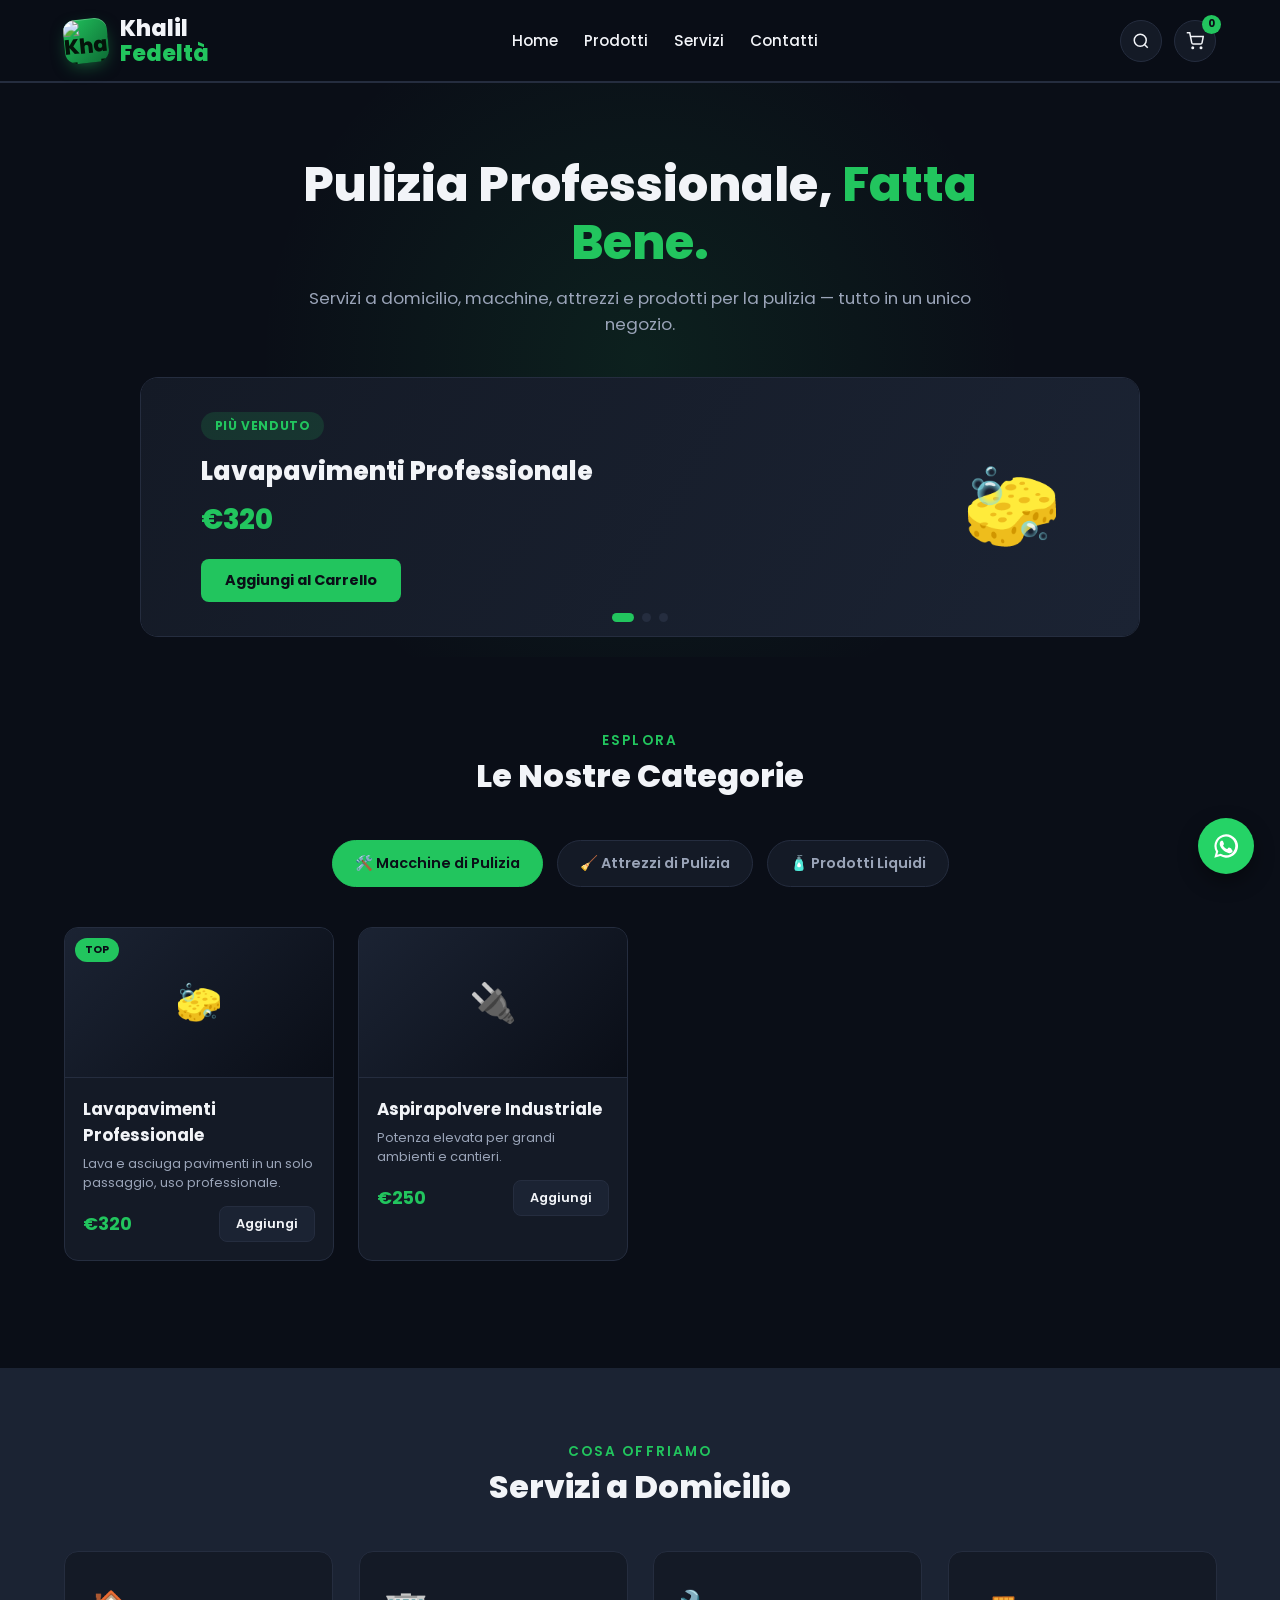
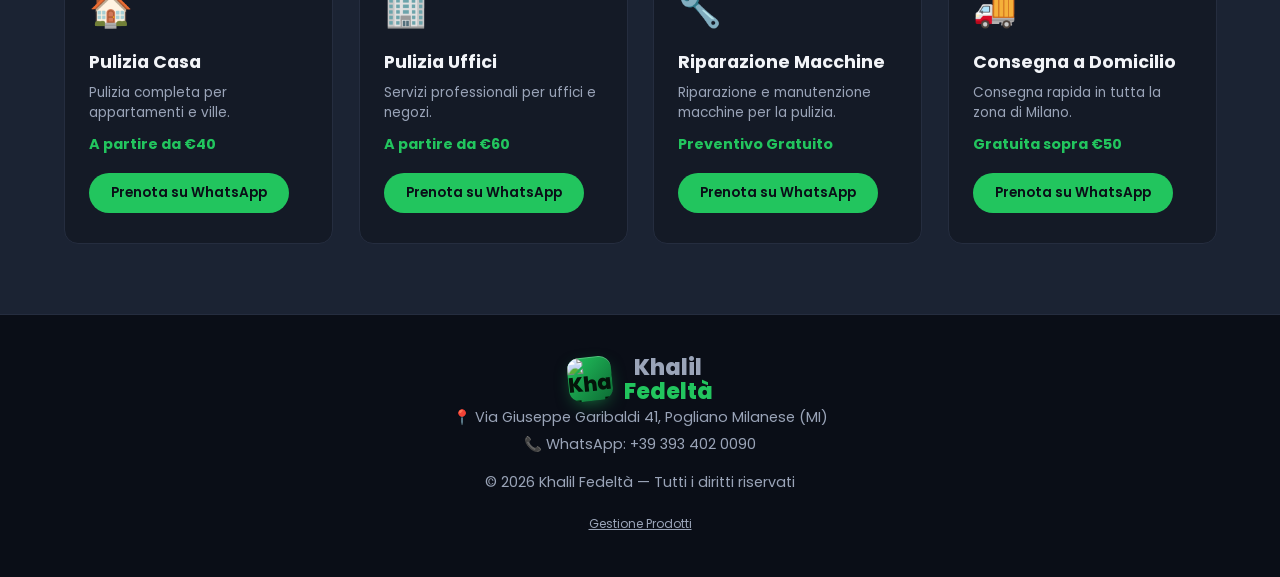
==== index.html @ 5576e6a7 "Update index.html" ====
<!DOCTYPE html>
<html lang="it">
<head>
<meta charset="UTF-8">
<title>Khalil Fedeltà — Pulizia, Macchine e Prodotti Professionali</title>
<meta name="viewport" content="width=device-width, initial-scale=1.0">
<link rel="preconnect" href="https://fonts.googleapis.com">
<link href="https://fonts.googleapis.com/css2?family=Poppins:wght@400;500;600;700;800&display=swap" rel="stylesheet">
<link rel="stylesheet" href="/style.css">
</head>
<body>

<header>
  <div class="logo">
    <img src="/logo.svg" class="logo-badge" alt="Khalil Fedeltà">
    <div>Khalil<span class="fedelta">Fedeltà</span></div>
  </div>
  <nav id="mainNav">
    <ul>
      <li><a href="#home">Home</a></li>
      <li><a href="#categorie">Prodotti</a></li>
      <li><a href="#servizi">Servizi</a></li>
      <li><a href="#contatti">Contatti</a></li>
    </ul>
  </nav>
  <div class="header-icons">
    <div class="icon-btn" id="searchToggle" data-tip="Cerca un prodotto">
      <svg width="18" height="18" viewBox="0 0 24 24" fill="none" stroke="currentColor" stroke-width="2"><circle cx="11" cy="11" r="8"/><line x1="21" y1="21" x2="16.65" y2="16.65"/></svg>
    </div>
    <div class="icon-btn" id="cartBtn" data-tip="Il tuo carrello">
      <svg width="18" height="18" viewBox="0 0 24 24" fill="none" stroke="currentColor" stroke-width="2"><circle cx="9" cy="21" r="1"/><circle cx="20" cy="21" r="1"/><path d="M1 1h4l2.7 13.4a2 2 0 0 0 2 1.6h9.7a2 2 0 0 0 2-1.6L23 6H6"/></svg>
      <span class="badge" id="cartCount">0</span>
    </div>
    <button class="hamburger" id="hamburgerBtn" aria-label="Menu">
      <span></span><span></span><span></span>
    </button>
  </div>
</header>

<div class="mobile-nav" id="mobileNav">
  <a href="#home">Home</a>
  <a href="#categorie">Prodotti</a>
  <a href="#servizi">Servizi</a>
  <a href="#contatti">Contatti</a>
</div>

<!-- Search overlay bar -->
<div class="search-panel" id="searchPanel">
  <div class="search-box">
    <svg width="18" height="18" viewBox="0 0 24 24" fill="none" stroke="currentColor" stroke-width="2"><circle cx="11" cy="11" r="8"/><line x1="21" y1="21" x2="16.65" y2="16.65"/></svg>
    <input id="searchInput" type="text" placeholder="Cerca un prodotto (es. detersivo, scopa, aspirapolvere...)">
    <button id="searchClose">&times;</button>
  </div>
  <div class="search-results" id="searchResults"></div>
</div>

<section class="hero" id="home">
  <div class="hero-inner">
    <h1>Pulizia Professionale, <span class="accent">Fatta Bene.</span></h1>
    <p class="sub">Servizi a domicilio, macchine, attrezzi e prodotti per la pulizia — tutto in un unico negozio.</p>
  </div>

  <div class="carousel" id="carousel">
    <div class="carousel-track" id="carouselTrack"></div>
    <div class="carousel-dots" id="carouselDots"></div>
  </div>
</section>

<section class="section" id="categorie">
  <div class="section-title">
    <span>Esplora</span>
    <h2>Le Nostre Categorie</h2>
  </div>

  <div class="tabs" id="tabs">
    <button class="tab-btn active" data-cat="macchine">🛠️ Macchine di Pulizia</button>
    <button class="tab-btn" data-cat="attrezzi">🧹 Attrezzi di Pulizia</button>
    <button class="tab-btn" data-cat="liquidi">🧴 Prodotti Liquidi</button>
  </div>

  <div class="prod-grid" id="productGrid"></div>
  <div class="pagination" id="pagination"></div>
</section>

<section class="section" id="servizi" style="background:var(--surface2);">
  <div class="section-title">
    <span>Cosa Offriamo</span>
    <h2>Servizi a Domicilio</h2>
  </div>
  <div class="serv-grid" id="servGrid"></div>
</section>

<footer id="contatti">
  <div class="logo" style="justify-content:center;">
    <img src="/logo.svg" class="logo-badge" alt="Khalil Fedeltà">
    <div>Khalil<span class="fedelta">Fedeltà</span></div>
  </div>
  <p>📍 Via Giuseppe Garibaldi 41, Pogliano Milanese (MI)</p>
  <p>📞 WhatsApp: +39 393 402 0090</p>
  <p style="margin-top:10px;">© 2026 Khalil Fedeltà — Tutti i diritti riservati</p>
  <p style="margin-top:14px;"><a href="/admin.html" style="color:var(--muted);font-size:.75rem;text-decoration:underline;">Gestione Prodotti</a></p>
</footer>

<a class="whatsapp-fab" id="whatsappFab" href="#" title="WhatsApp" target="_blank" rel="noopener">
  <svg width="28" height="28" viewBox="0 0 24 24" fill="#fff"><path d="M12 2a10 10 0 0 0-8.6 15L2 22l5.2-1.4A10 10 0 1 0 12 2zm0 18a8 8 0 0 1-4.1-1.1l-.3-.2-3 .8.8-2.9-.2-.3A8 8 0 1 1 12 20zm4.4-5.9c-.2-.1-1.4-.7-1.7-.8-.2-.1-.4-.1-.6.1s-.6.8-.8 1c-.1.2-.3.2-.5.1-1.4-.7-2.3-1.3-3.2-2.8-.2-.4.2-.4.6-1.2.1-.2 0-.4 0-.5s-.6-1.5-.8-2c-.2-.5-.4-.5-.6-.5h-.5c-.2 0-.5.1-.7.3-.2.3-1 1-1 2.4s1 2.8 1.1 3c.1.2 2 3 4.8 4.2.7.3 1.2.5 1.6.6.7.2 1.3.2 1.8.1.5-.1 1.4-.6 1.6-1.1.2-.5.2-1 .1-1.1-.1-.1-.2-.2-.4-.3z"/></svg>
</a>

<div class="overlay" id="overlay"></div>
<div class="cart-panel" id="cartPanel">
  <div class="cart-head">
    <h3>Il Tuo Ordine</h3>
    <button id="closeCart">&times;</button>
  </div>
  <div class="cart-items" id="cartItems"></div>
  <div class="cart-foot">
    <div class="cart-row"><span>Subtotale</span><span id="cartSubtotal">€0</span></div>
    <div class="cart-total"><span>Totale</span><span id="cartTotal">€0</span></div>
    <button class="checkout-btn ripple-btn" id="checkoutBtn">Conferma Ordine su WhatsApp</button>
  </div>
</div>

<div class="overlay" id="detailOverlay"></div>
<div class="detail-modal" id="detailModal">
  <button class="detail-close" id="detailClose">&times;</button>
  <div class="detail-img-wrap">
    <div class="detail-img" id="detailImg"></div>
    <button class="detail-arrow prev" id="detailPrev">‹</button>
    <button class="detail-arrow next" id="detailNext">›</button>
    <div class="detail-dots" id="detailDots"></div>
  </div>
  <div class="detail-body">
    <span class="mini-badge" id="detailBadge" style="display:none;"></span>
    <h3 id="detailName"></h3>
    <p class="detail-desc" id="detailDesc"></p>
    <div class="detail-price-row">
      <span class="detail-price" id="detailPrice"></span>
      <button class="add-btn ripple-btn" id="detailAddBtn">Aggiungi</button>
    </div>
  </div>
</div>

<script src="https://www.gstatic.com/firebasejs/11.6.0/firebase-app-compat.js"></script>
<script src="https://www.gstatic.com/firebasejs/11.6.0/firebase-firestore-compat.js"></script>
<script src="/firebase-config.js"></script>
<script src="/script.js"></script>
</body>
</html>
---- style.css ----
:root{
  --bg:#0a0e17;
  --surface:#141a26;
  --surface2:#1b2333;
  --line:#252d3f;
  --text:#f2f4f8;
  --muted:#9aa4b8;
  --green:#22c55e;
  --green-dark:#16a34a;
  --gold:#facc15;
}
*{margin:0;padding:0;box-sizing:border-box;}
body{
  background:var(--bg);
  color:var(--text);
  font-family:'Poppins',sans-serif;
}
a{color:inherit;text-decoration:none;}
ul{list-style:none;}
button{font-family:inherit;}

/* ---------- Header ---------- */
header{
  position:sticky;top:0;z-index:60;
  background:rgba(10,14,23,.92);
  backdrop-filter:blur(8px);
  border-bottom:1px solid var(--line);
  padding:16px 5%;
  display:flex;align-items:center;justify-content:space-between;gap:18px;
  flex-wrap:wrap;
}
.logo{display:flex;align-items:center;gap:12px;font-weight:800;font-size:1.4rem;line-height:1.1;}
.logo-badge{
  width:44px;height:44px;border-radius:12px;
  background:linear-gradient(135deg, var(--green) 0%, #0d6b34 100%);
  display:flex;align-items:center;justify-content:center;
  font-family:'Poppins',sans-serif;font-weight:800;font-size:1.3rem;color:#04140a;
  box-shadow:0 6px 18px -6px rgba(34,197,94,.6), inset 0 1px 0 rgba(255,255,255,.25);
  letter-spacing:0;flex-shrink:0;
  transform:rotate(-6deg);
}
.logo .fedelta{color:var(--green);display:block;font-size:1.4rem;}

nav ul{display:flex;gap:26px;font-weight:500;font-size:.95rem;}
nav a{position:relative;padding:4px 0;transition:.2s;}
nav a:hover{color:var(--green);}
nav a::after{content:'';position:absolute;left:0;bottom:-2px;width:0;height:2px;background:var(--green);transition:.25s;}
nav a:hover::after{width:100%;}

.mobile-nav{
  position:fixed;left:0;right:0;z-index:59;
  display:flex;flex-direction:column;
  max-height:0;overflow:hidden;
  background:var(--surface);border-bottom:1px solid var(--line);
  box-shadow:0 12px 24px -8px rgba(0,0,0,.4);
  transition:max-height .3s ease;
}
.mobile-nav.open{max-height:300px;}
.mobile-nav a{
  padding:16px 6%;border-bottom:1px solid var(--line);
  font-weight:500;color:var(--text);
}
.mobile-nav a:hover{color:var(--green);background:var(--surface2);}

/* رسالة تأكيد "تمت الإضافة" تحت الشاشة */
.toast-msg{
  position:fixed;bottom:26px;left:50%;
  transform:translateX(-50%) translateY(20px);
  background:var(--surface2);color:var(--text);
  border:1px solid var(--green);
  padding:13px 22px;border-radius:10px;
  font-size:.9rem;font-weight:500;
  box-shadow:0 10px 25px -8px rgba(0,0,0,.5);
  opacity:0;pointer-events:none;
  transition:.3s;
  z-index:200;
  max-width:88vw;text-align:center;
}
.toast-msg.show{opacity:1;transform:translateX(-50%) translateY(0);}

/* منتج نفذ من المخزون */
.mini-badge.esaurito{background:#6b7280;color:#fff;}
.prod-img.out-of-stock::after{
  content:'Esaurito';
  position:absolute;inset:0;
  background:rgba(10,14,23,.72);
  display:flex;align-items:center;justify-content:center;
  color:#fff;font-weight:700;letter-spacing:.05em;text-transform:uppercase;font-size:.85rem;
}
.add-btn.disabled, .add-btn:disabled{
  opacity:.5;cursor:not-allowed;
}
.add-btn.disabled:hover, .add-btn:disabled:hover{background:var(--surface2);color:var(--text);}
.prod-img{cursor:pointer;}

/* ---------- نافذة تفاصيل المنتج ---------- */
.detail-modal{
  position:fixed;top:50%;left:50%;transform:translate(-50%,-50%) scale(.95);
  width:640px;max-width:92vw;max-height:88vh;overflow-y:auto;
  background:var(--surface);border:1px solid var(--line);border-radius:16px;
  z-index:150;opacity:0;pointer-events:none;transition:.25s;
  display:flex;flex-direction:column;
}
.detail-modal.open{opacity:1;pointer-events:auto;transform:translate(-50%,-50%) scale(1);}
#detailOverlay{z-index:149;}
.detail-close{
  position:absolute;top:14px;right:14px;z-index:5;
  width:36px;height:36px;border-radius:50%;
  background:rgba(10,14,23,.6);border:1px solid var(--line);color:#fff;
  font-size:1.3rem;cursor:pointer;
}
.detail-img-wrap{
  position:relative;height:280px;background:linear-gradient(135deg,var(--surface2),var(--bg));
  display:flex;align-items:center;justify-content:center;overflow:hidden;
  border-radius:16px 16px 0 0;flex-shrink:0;
}
.detail-img{width:100%;height:100%;display:flex;align-items:center;justify-content:center;font-size:5rem;}
.detail-img img{width:100%;height:100%;object-fit:cover;}
.detail-arrow{
  position:absolute;top:50%;transform:translateY(-50%);
  width:38px;height:38px;border-radius:50%;
  background:rgba(10,14,23,.6);border:1px solid var(--line);color:#fff;
  font-size:1.4rem;cursor:pointer;display:flex;align-items:center;justify-content:center;
}
.detail-arrow.prev{left:14px;} .detail-arrow.next{right:14px;}
.detail-dots{position:absolute;bottom:12px;left:0;right:0;display:flex;justify-content:center;gap:6px;}
.detail-dots .dot{width:7px;height:7px;border-radius:50%;background:rgba(255,255,255,.4);}
.detail-dots .dot.active{background:#fff;width:16px;border-radius:4px;}
.detail-body{padding:26px;}
.detail-body h3{font-size:1.4rem;margin:12px 0 10px;}
.detail-desc{color:var(--muted);font-size:.95rem;line-height:1.7;margin-bottom:20px;}
.detail-price-row{display:flex;align-items:center;justify-content:space-between;}
.detail-price{color:var(--green);font-weight:800;font-size:1.5rem;}

.header-icons{display:flex;align-items:center;gap:12px;}
.hamburger{display:none;}
.icon-btn{
  width:42px;height:42px;border-radius:50%;
  background:var(--surface);border:1px solid var(--line);
  display:flex;align-items:center;justify-content:center;
  cursor:pointer;position:relative;transition:.2s;
}
.icon-btn:hover{background:var(--green);border-color:var(--green);transform:translateY(-2px);box-shadow:0 6px 16px -6px rgba(34,197,94,.5);}
.icon-btn:hover svg{stroke:var(--bg);}
.icon-btn svg{stroke:var(--text);transition:.2s;}
.icon-btn:active{transform:translateY(0) scale(.92);}

/* تولتيب مخصص فوق الأيقونات */
.icon-btn::after{
  content:attr(data-tip);
  position:absolute;top:calc(100% + 10px);left:50%;
  transform:translateX(-50%) translateY(-6px);
  background:var(--surface2);color:var(--text);
  padding:6px 12px;border-radius:6px;font-size:.75rem;font-weight:500;
  white-space:nowrap;border:1px solid var(--line);
  opacity:0;pointer-events:none;transition:.2s;
  box-shadow:0 8px 18px -6px rgba(0,0,0,.5);
  z-index:70;
}
.icon-btn::before{
  content:'';position:absolute;top:calc(100% + 4px);left:50%;
  transform:translateX(-50%);
  border:6px solid transparent;border-bottom-color:var(--surface2);
  opacity:0;pointer-events:none;transition:.2s;
  z-index:70;
}
.icon-btn:hover::after{opacity:1;transform:translateX(-50%) translateY(0);}
.icon-btn:hover::before{opacity:1;}
.badge{
  position:absolute;top:-6px;right:-6px;
  background:var(--green);color:var(--bg);
  font-size:.65rem;font-weight:700;
  width:19px;height:19px;border-radius:50%;
  display:flex;align-items:center;justify-content:center;
}

/* ---------- Search overlay ---------- */
.search-panel{
  position:fixed;top:0;left:0;right:0;
  background:var(--bg);
  border-bottom:1px solid var(--line);
  z-index:80;
  transform:translateY(-100%);
  transition:.3s;
  padding:22px 5%;
  max-height:80vh;overflow-y:auto;
}
.search-panel.open{transform:translateY(0);}
.search-panel .search-box{
  display:flex;align-items:center;gap:10px;
  background:var(--surface);border:1px solid var(--line);border-radius:10px;
  padding:14px 18px;max-width:600px;margin:0 auto 20px;
}
.search-panel input{flex:1;background:none;border:none;outline:none;color:var(--text);font-size:1rem;}
.search-panel input::placeholder{color:var(--muted);}
.search-panel #searchClose{background:none;border:none;color:var(--muted);font-size:1.4rem;cursor:pointer;}
.search-results{max-width:900px;margin:0 auto;display:grid;grid-template-columns:repeat(auto-fill,minmax(220px,1fr));gap:16px;}

/* ---------- Hero + Carousel ---------- */
.hero{padding:60px 5% 20px;text-align:center;position:relative;overflow:hidden;}
.hero::before{
  content:'';
  position:absolute;top:-30%;left:50%;
  width:900px;height:900px;
  transform:translateX(-50%);
  background:radial-gradient(circle, rgba(34,197,94,.10) 0%, transparent 60%);
  animation:heroGlow 10s ease-in-out infinite;
  z-index:0;pointer-events:none;
}
@keyframes heroGlow{
  0%,100%{opacity:.6;transform:translateX(-50%) scale(1);}
  50%{opacity:1;transform:translateX(-50%) scale(1.08);}
}
.hero-inner, .hero .carousel{position:relative;z-index:1;}
.hero-inner{max-width:720px;margin:0 auto 40px;}
.hero h1{font-size:clamp(2rem,5vw,3rem);font-weight:800;line-height:1.2;margin:14px 0;}
.hero h1 .accent{color:var(--green);}
.hero p.sub{color:var(--muted);font-size:1.05rem;}

.carousel{
  position:relative;max-width:1000px;margin:0 auto;
  border-radius:18px;overflow:hidden;
  border:1px solid var(--line);
  height:260px;
}
.carousel-track{display:flex;height:100%;transition:transform 1s cubic-bezier(.4,0,.2,1);}
.slide{
  min-width:100%;height:100%;
  display:flex;align-items:center;justify-content:space-between;
  padding:0 6%;
  background:linear-gradient(120deg,var(--surface),var(--surface2));
}
.slide .info{text-align:left;}
.slide .badge-tag{
  display:inline-block;padding:5px 14px;border-radius:20px;font-size:.75rem;font-weight:700;
  margin-bottom:12px;text-transform:uppercase;letter-spacing:.05em;
}
.badge-tag.offerta{background:rgba(250,204,21,.15);color:var(--gold);}
.badge-tag.bestseller{background:rgba(34,197,94,.15);color:var(--green);}
.slide h3{font-size:1.6rem;font-weight:800;margin-bottom:8px;}
.slide .price-row{display:flex;align-items:baseline;gap:10px;margin-bottom:18px;}
.slide .price{font-size:1.7rem;font-weight:800;color:var(--green);}
.slide .old-price{color:var(--muted);text-decoration:line-through;font-size:1rem;}
.slide{position:relative;align-self:stretch;}
.slide .icon-big{font-size:5rem;width:240px;align-self:stretch;display:flex;align-items:center;justify-content:center;flex-shrink:0;cursor:pointer;margin:-40px -6% -40px 0;border-radius:0 18px 18px 0;overflow:hidden;}
.slide .icon-big img{width:100%;height:100%;object-fit:cover;}
.slide .info{position:relative;z-index:2;}
.slide button{
  background:var(--green);color:var(--bg);border:none;
  padding:11px 24px;border-radius:8px;font-weight:700;font-size:.9rem;cursor:pointer;transition:.2s;
}
.slide button:hover{background:var(--green-dark);transform:translateY(-2px);}

.carousel-dots{position:absolute;bottom:14px;left:0;right:0;display:flex;justify-content:center;gap:8px;}
.dot{width:9px;height:9px;border-radius:50%;background:var(--line);cursor:pointer;transition:.2s;}
.dot.active{background:var(--green);width:22px;border-radius:5px;}

.carousel-track{cursor:grab;}
.carousel-track:active{cursor:grabbing;}

/* ---------- Sections ---------- */
.section{padding:70px 5%;}
.section-title{text-align:center;margin-bottom:40px;}
.section-title h2{font-size:2rem;font-weight:800;}
.section-title span{color:var(--green);font-weight:600;font-size:.85rem;letter-spacing:.15em;text-transform:uppercase;}

/* ---------- Tabs ---------- */
.tabs{display:flex;justify-content:center;gap:14px;flex-wrap:wrap;margin-bottom:40px;}
.tab-btn{
  background:var(--surface);border:1px solid var(--line);color:var(--muted);
  padding:12px 22px;border-radius:24px;font-weight:600;font-size:.9rem;cursor:pointer;transition:.2s;
}
.tab-btn:hover{border-color:var(--green);color:var(--text);}
.tab-btn.active{background:var(--green);border-color:var(--green);color:var(--bg);}

/* ---------- Product grid ---------- */
.prod-grid{
  display:grid;grid-template-columns:repeat(auto-fill,minmax(230px,1fr));
  gap:24px;max-width:1200px;margin:0 auto;
}
.prod-card{background:var(--surface);border:1px solid var(--line);border-radius:14px;overflow:hidden;transition:.3s;position:relative;cursor:pointer;}
.prod-card:hover{transform:translateY(-6px);border-color:var(--green);}
.prod-img{
  height:150px;background:linear-gradient(135deg,var(--surface2),var(--bg));
  display:flex;align-items:center;justify-content:center;font-size:2.4rem;
  border-bottom:1px solid var(--line);position:relative;overflow:hidden;
}
.prod-img img{width:100%;height:100%;object-fit:cover;}
.mini-badge{
  position:absolute;top:10px;left:10px;font-size:.65rem;font-weight:700;
  padding:4px 10px;border-radius:12px;text-transform:uppercase;
}
.mini-badge.offerta{background:var(--gold);color:#1a1400;}
.mini-badge.bestseller{background:var(--green);color:var(--bg);}

/* تأثير بريق على شارة العرض */
.mini-badge.offerta, .badge-tag.offerta{
  position:relative;overflow:hidden;
}
.mini-badge.offerta::after, .badge-tag.offerta::after{
  content:'';
  position:absolute;top:0;left:-150%;
  width:60%;height:100%;
  background:linear-gradient(120deg, transparent, rgba(255,255,255,.75), transparent);
  animation:sparkleShine 2.6s ease-in-out infinite;
}
@keyframes sparkleShine{
  0%{left:-150%;}
  50%{left:150%;}
  100%{left:150%;}
}
.prod-body{padding:18px;}
.prod-body h3{font-size:1.05rem;margin-bottom:6px;}
.prod-body .desc{color:var(--muted);font-size:.8rem;margin-bottom:14px;line-height:1.5;}
.prod-row{display:flex;align-items:center;justify-content:space-between;}
.prod-price{color:var(--green);font-weight:700;font-size:1.1rem;}
.add-btn{
  background:var(--surface2);border:1px solid var(--line);color:var(--text);
  padding:8px 16px;border-radius:8px;font-size:.8rem;font-weight:600;cursor:pointer;transition:.2s;
}
.add-btn:hover{background:var(--green);border-color:var(--green);color:var(--bg);}
.add-btn.added{background:var(--green-dark);border-color:var(--green-dark);color:#fff;}
.no-results{grid-column:1/-1;text-align:center;color:var(--muted);padding:50px 0;}

/* ---------- Pagination ---------- */
.pagination{display:flex;justify-content:center;gap:8px;margin-top:36px;}
.page-btn{
  width:38px;height:38px;border-radius:8px;background:var(--surface);border:1px solid var(--line);
  color:var(--muted);cursor:pointer;font-weight:600;transition:.2s;
}
.page-btn:hover{border-color:var(--green);color:var(--text);}
.page-btn.active{background:var(--green);border-color:var(--green);color:var(--bg);}

/* ---------- Services ---------- */
.serv-grid{display:grid;grid-template-columns:repeat(auto-fit,minmax(240px,1fr));gap:26px;max-width:1200px;margin:0 auto;}
.serv-card{background:var(--surface);border:1px solid var(--line);border-radius:14px;padding:30px 24px;transition:.3s;}
.serv-card:hover{border-color:var(--green);transform:translateY(-6px);}
.serv-card .icon{font-size:2.2rem;margin-bottom:14px;display:block;}
.serv-card h3{font-size:1.1rem;font-weight:700;margin-bottom:8px;}
.serv-card p{color:var(--muted);font-size:.85rem;margin-bottom:10px;line-height:1.5;}
.serv-card .price-tag{color:var(--green);font-weight:700;font-size:.9rem;margin-bottom:18px;display:block;}
.prenota-btn{
  background:var(--green);color:var(--bg);border:none;
  padding:10px 22px;border-radius:24px;font-weight:600;font-size:.85rem;cursor:pointer;transition:.2s;
}
.prenota-btn:hover{background:var(--green-dark);transform:scale(1.05);}

footer{border-top:1px solid var(--line);padding:40px 5%;text-align:center;color:var(--muted);font-size:.9rem;line-height:1.9;}

/* ---------- WhatsApp float ---------- */
.whatsapp-fab{
  position:fixed;bottom:26px;right:26px;z-index:70;
  width:56px;height:56px;border-radius:50%;
  background:#25D366;display:flex;align-items:center;justify-content:center;
  box-shadow:0 8px 20px rgba(0,0,0,.4);cursor:pointer;
  animation:pulse 2.4s infinite;
}
@keyframes pulse{
  0%{box-shadow:0 0 0 0 rgba(37,211,102,.5);}
  70%{box-shadow:0 0 0 14px rgba(37,211,102,0);}
  100%{box-shadow:0 0 0 0 rgba(37,211,102,0);}
}

/* ---------- Cart panel ---------- */
.overlay{position:fixed;inset:0;background:rgba(0,0,0,.6);opacity:0;pointer-events:none;transition:.3s;z-index:98;}
.overlay.open{opacity:1;pointer-events:auto;}
.cart-panel{
  position:fixed;top:0;right:0;height:100%;width:400px;max-width:92vw;
  background:var(--surface);border-left:1px solid var(--line);z-index:99;
  transform:translateX(100%);transition:.35s cubic-bezier(.4,0,.2,1);
  display:flex;flex-direction:column;
}
.cart-panel.open{transform:translateX(0);}
.cart-head{padding:22px;border-bottom:1px solid var(--line);display:flex;justify-content:space-between;align-items:center;}
.cart-head h3{font-size:1.25rem;font-weight:700;}
.cart-head button{background:none;border:none;color:var(--muted);font-size:1.4rem;cursor:pointer;}
.cart-items{flex:1;overflow-y:auto;padding:8px 22px;}
.cart-item{display:flex;justify-content:space-between;align-items:center;padding:16px 0;border-bottom:1px solid var(--line);gap:10px;}
.cart-item .name{font-size:.9rem;font-weight:600;}
.cart-item .sub{color:var(--muted);font-size:.75rem;margin-top:3px;}
.qty-ctrl{display:flex;align-items:center;gap:8px;margin-top:6px;}
.qty-ctrl button{
  width:22px;height:22px;border-radius:4px;background:var(--surface2);border:1px solid var(--line);
  color:var(--text);cursor:pointer;font-size:.8rem;
}
.cart-item .remove-btn{background:none;border:none;color:#f87171;cursor:pointer;font-size:.75rem;font-weight:600;}
.cart-empty{color:var(--muted);text-align:center;padding:60px 0;}
.cart-foot{border-top:1px solid var(--line);padding:22px;}
.cart-row{display:flex;justify-content:space-between;margin-bottom:8px;color:var(--muted);font-size:.9rem;}
.cart-total{display:flex;justify-content:space-between;margin-bottom:16px;font-weight:700;font-size:1.2rem;padding-top:10px;border-top:1px dashed var(--line);}
.checkout-btn{width:100%;background:#25D366;border:none;color:#fff;padding:14px;border-radius:8px;font-weight:700;font-size:.9rem;cursor:pointer;transition:.2s;}
.checkout-btn:hover{background:#1ebe5a;}

/* ---------- Ripple effect (تأثير الموجة عند الضغط) ---------- */
.ripple-btn{position:relative;overflow:hidden;}
.ripple{
  position:absolute;border-radius:50%;
  background:rgba(255,255,255,.5);
  transform:scale(0);
  animation:rippleAnim .6s linear;
  pointer-events:none;
}
@keyframes rippleAnim{
  to{transform:scale(3);opacity:0;}
}

/* ---------- Focus واضح بالكيبورد ---------- */
button:focus-visible, a:focus-visible, input:focus-visible{
  outline:2px solid var(--green);
  outline-offset:2px;
}

/* ---------- تأثير إضافي على الصور والكروت ---------- */
.prod-img{transition:.3s;}
.prod-card:hover .prod-img{background:linear-gradient(135deg,var(--surface),var(--bg));}
.prod-card:hover .prod-img{filter:brightness(1.08);}
.cat-card, .serv-card, .prod-card, .tab-btn, .page-btn{will-change:transform;}

.whatsapp-fab{transition:.25s;}
.whatsapp-fab:hover{transform:scale(1.1);}
.whatsapp-fab:active{transform:scale(.95);}

.dot{transition:.25s;}
.dot:hover{background:var(--muted);}

@media(max-width:820px){
  nav{display:none;}
  .hamburger{
    display:flex;flex-direction:column;justify-content:center;gap:5px;
    width:42px;height:42px;background:var(--surface);border:1px solid var(--line);
    border-radius:10px;cursor:pointer;align-items:center;
  }
  .hamburger span{width:20px;height:2px;background:var(--text);border-radius:2px;transition:.25s;}
  .hamburger.open span:nth-child(1){transform:translateY(7px) rotate(45deg);}
  .hamburger.open span:nth-child(2){opacity:0;}
  .hamburger.open span:nth-child(3){transform:translateY(-7px) rotate(-45deg);}

  .slide{flex-direction:column;text-align:center;padding:20px;justify-content:center;gap:10px;}
  .slide .info{text-align:center;}
  .slide .price-row{justify-content:center;}
  .slide .icon-big{width:100%;height:120px;margin:0;border-radius:12px;}
  .carousel{height:340px;}
}

@media(max-width:480px){
  header{padding:14px 4%;}
  .logo{font-size:1.15rem;gap:8px;}
  .logo-badge{width:36px;height:36px;font-size:1.05rem;border-radius:9px;}
  .hero{padding:36px 4% 16px;}
  .hero h1{font-size:1.6rem;}
  .hero p.sub{font-size:.9rem;}
  .section{padding:46px 4%;}
  .section-title h2{font-size:1.5rem;}
  .tabs{gap:8px;}
  .tab-btn{padding:10px 14px;font-size:.8rem;}
  .prod-grid{grid-template-columns:repeat(auto-fill,minmax(150px,1fr));gap:14px;}
  .prod-img{height:110px;font-size:1.8rem;}
  .prod-body{padding:12px;}
  .prod-body h3{font-size:.9rem;}
  .prod-body .desc{font-size:.72rem;margin-bottom:10px;}
  .add-btn{padding:9px 12px;font-size:.75rem;min-height:38px;}
  .serv-grid{gap:16px;}
  .serv-card{padding:22px 18px;}
  .cart-panel{width:100vw;max-width:100vw;}
  .checkout-btn{padding:15px;font-size:.85rem;}
  .whatsapp-fab{width:50px;height:50px;bottom:18px;right:18px;}
  .carousel{height:auto;min-height:300px;}
  .slide h3{font-size:1.2rem;}
  .icon-big{font-size:3.2rem;}
}
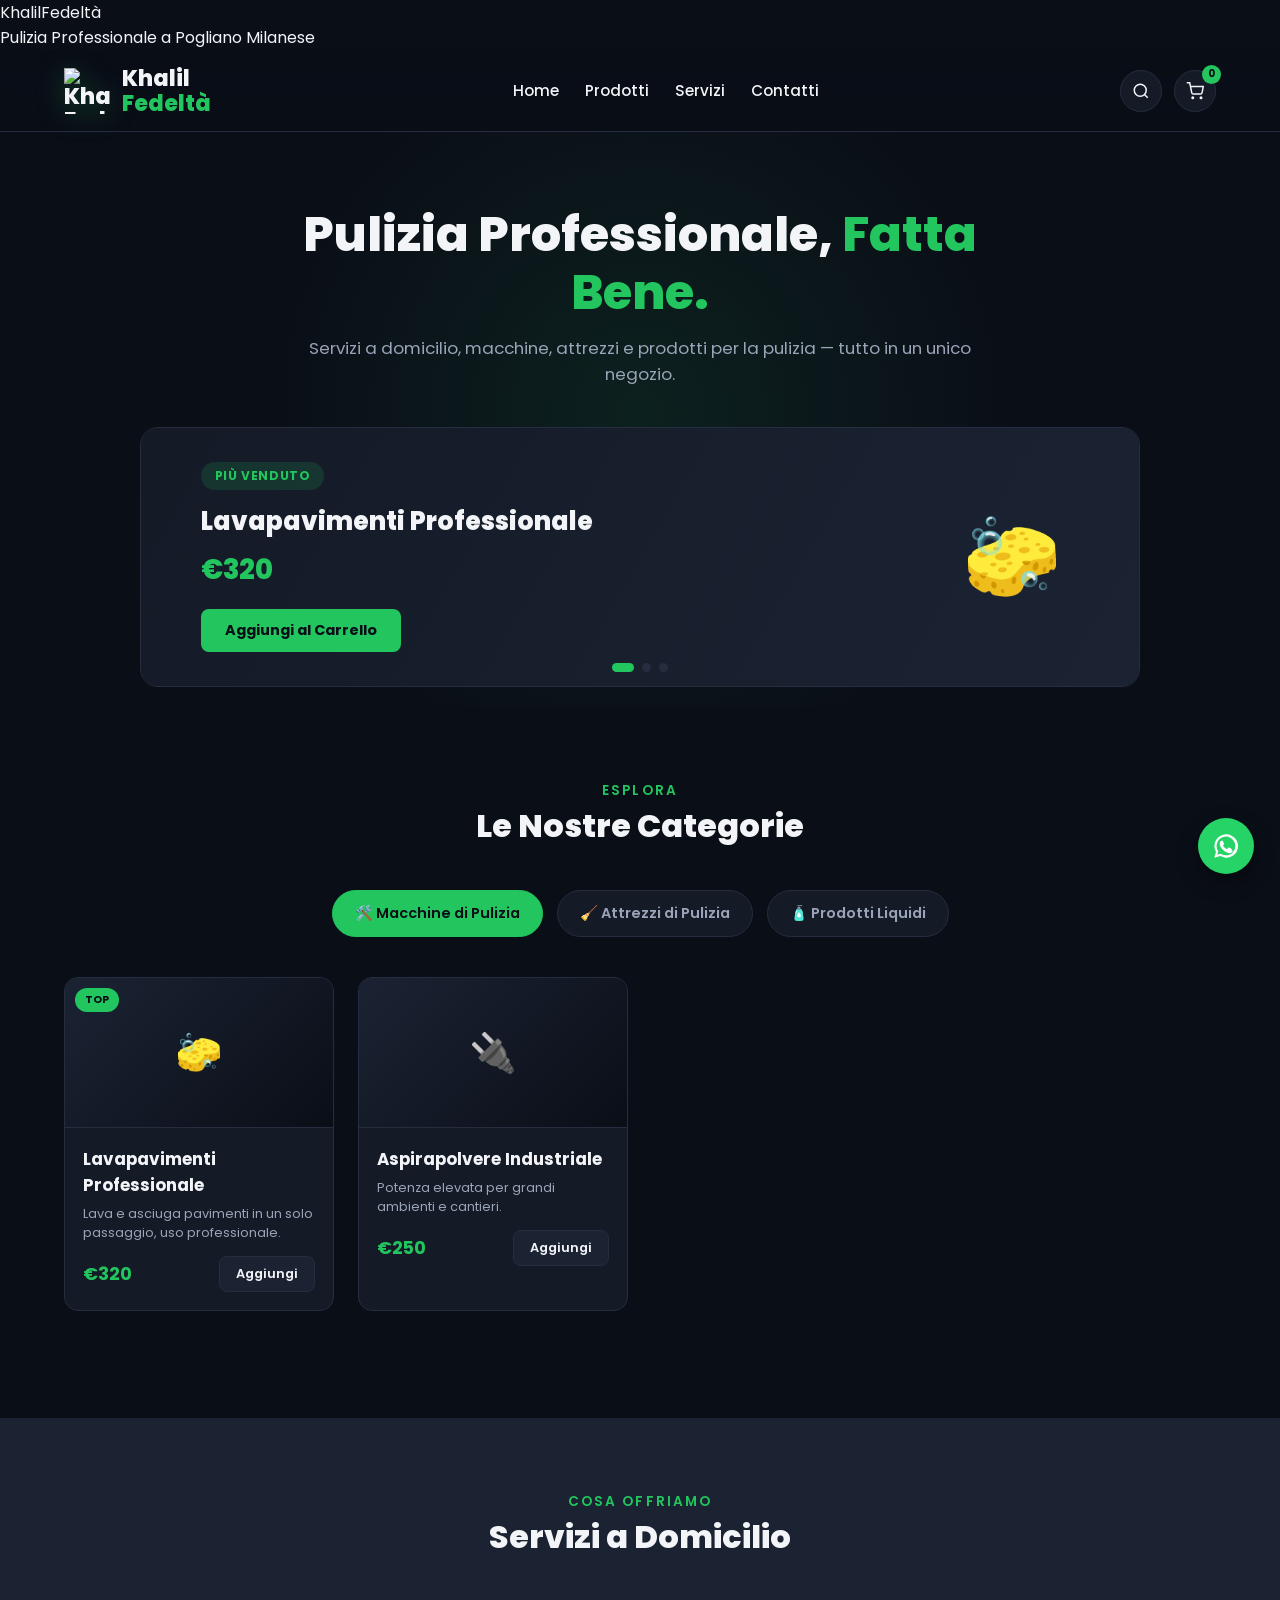
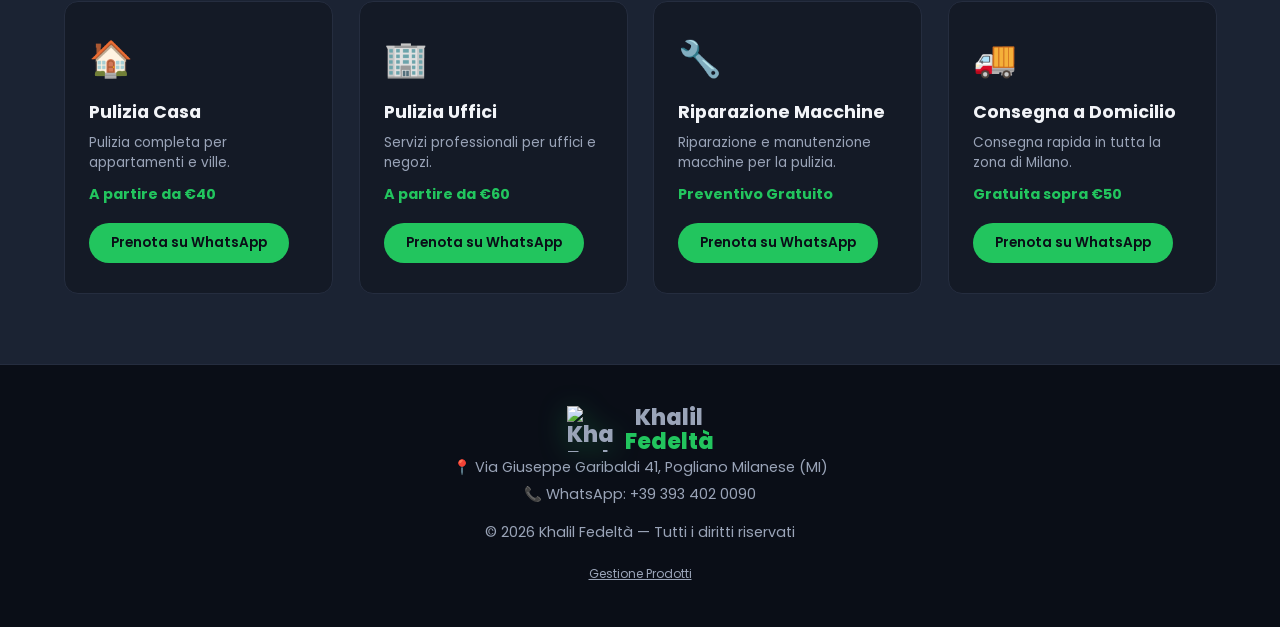
==== commit 992c6f37: "Update index.html" ====
--- a/index.html
+++ b/index.html
@@ -9,6 +9,14 @@
 <link rel="stylesheet" href="/style.css">
 </head>
 <body>
+
+<div id="splashScreen">
+  <div class="splash-inner">
+    <div class="splash-name">Khalil<span class="fedelta">Fedeltà</span></div>
+    <div class="splash-line"></div>
+    <p class="splash-tagline">Pulizia Professionale a Pogliano Milanese</p>
+  </div>
+</div>
 
 <header>
   <div class="logo">
--- a/style.css
+++ b/style.css
@@ -31,14 +31,12 @@
 }
 .logo{display:flex;align-items:center;gap:12px;font-weight:800;font-size:1.4rem;line-height:1.1;}
 .logo-badge{
-  width:44px;height:44px;border-radius:12px;
-  background:linear-gradient(135deg, var(--green) 0%, #0d6b34 100%);
-  display:flex;align-items:center;justify-content:center;
-  font-family:'Poppins',sans-serif;font-weight:800;font-size:1.3rem;color:#04140a;
-  box-shadow:0 6px 18px -6px rgba(34,197,94,.6), inset 0 1px 0 rgba(255,255,255,.25);
-  letter-spacing:0;flex-shrink:0;
-  transform:rotate(-6deg);
-}
+  width:46px;height:46px;flex-shrink:0;
+  display:block;object-fit:contain;
+  filter:drop-shadow(0 6px 14px rgba(34,197,94,.35));
+  transition:.25s;
+}
+.logo:hover .logo-badge{transform:scale(1.06) rotate(-2deg);}
 .logo .fedelta{color:var(--green);display:block;font-size:1.4rem;}
 
 nav ul{display:flex;gap:26px;font-weight:500;font-size:.95rem;}
@@ -445,7 +443,7 @@
 @media(max-width:480px){
   header{padding:14px 4%;}
   .logo{font-size:1.15rem;gap:8px;}
-  .logo-badge{width:36px;height:36px;font-size:1.05rem;border-radius:9px;}
+  .logo-badge{width:36px;height:36px;}
   .hero{padding:36px 4% 16px;}
   .hero h1{font-size:1.6rem;}
   .hero p.sub{font-size:.9rem;}
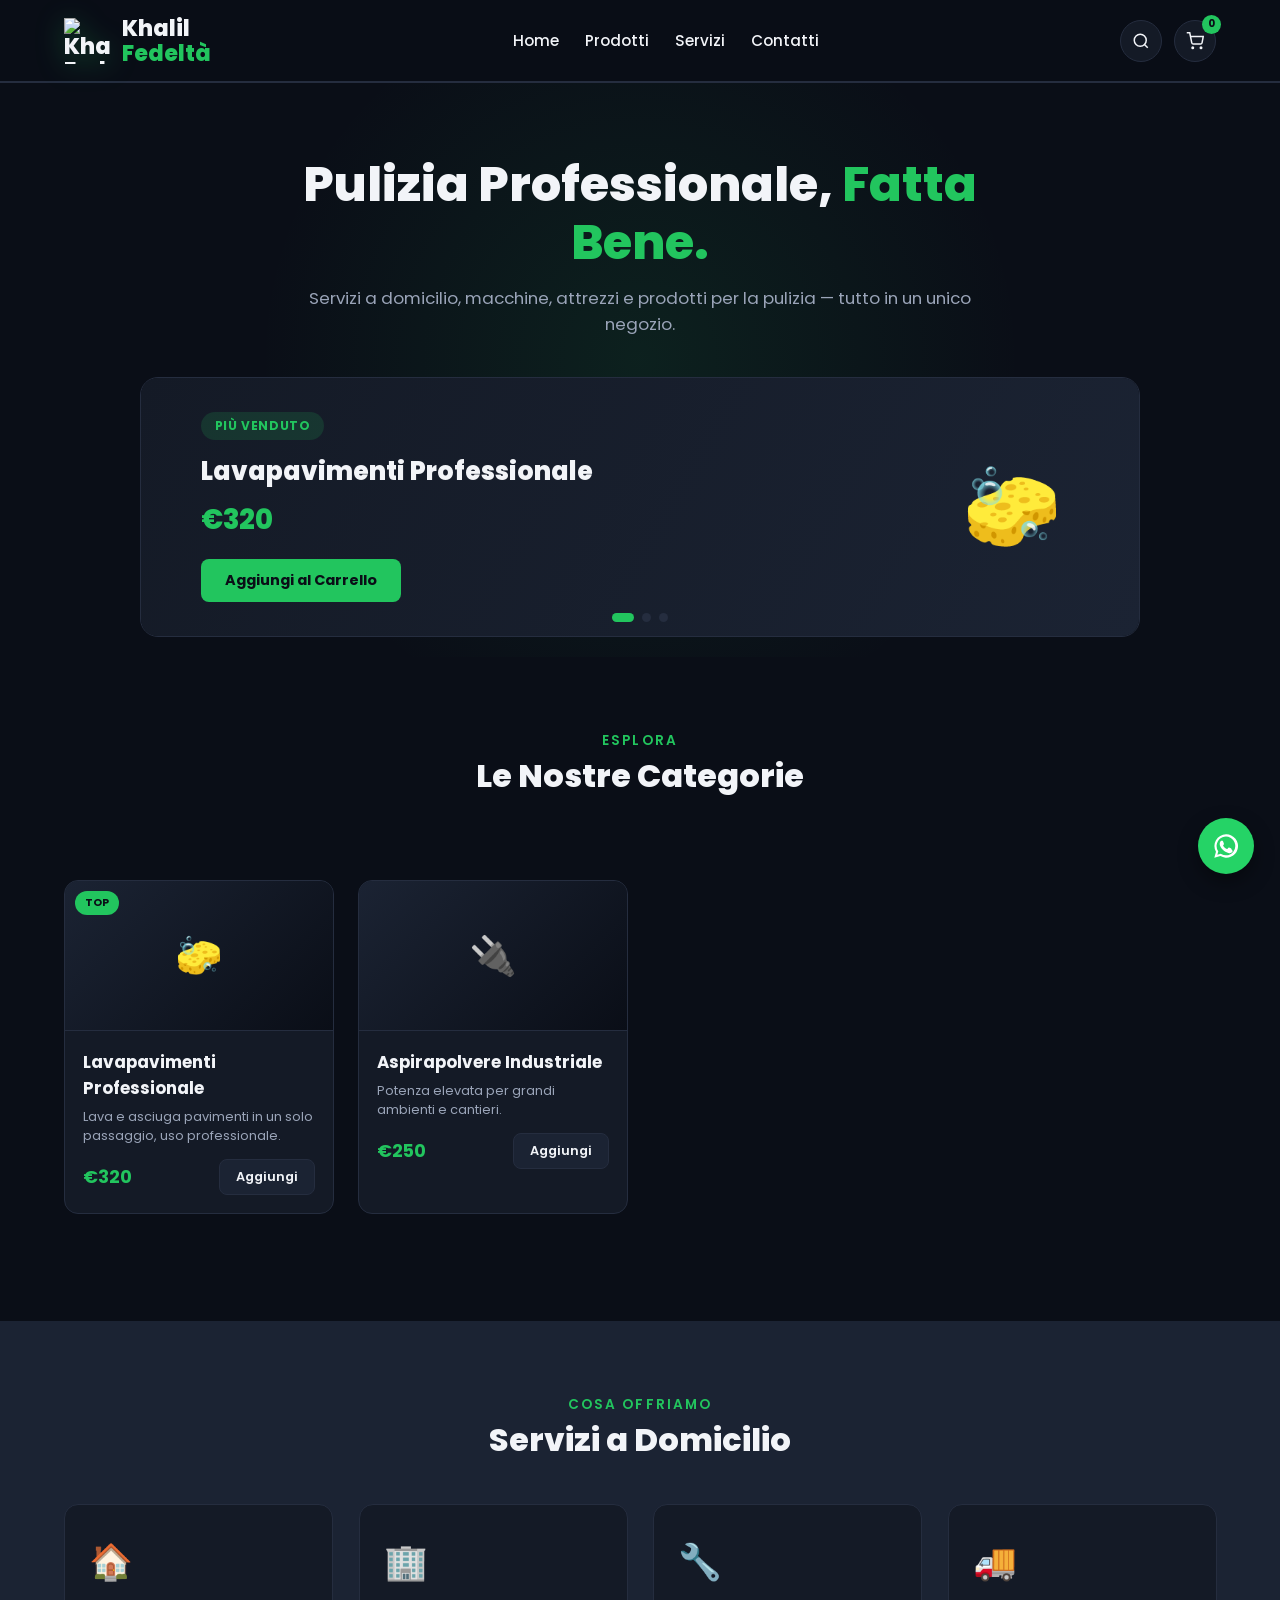
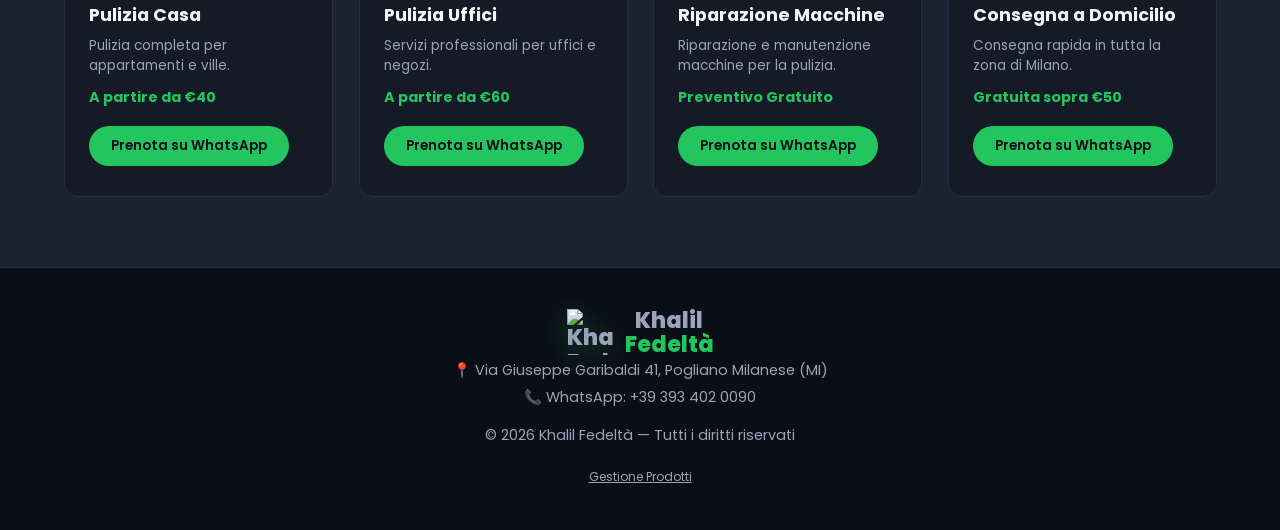
==== commit 87de7971: "Update index.html" ====
--- a/index.html
+++ b/index.html
@@ -80,11 +80,7 @@
     <h2>Le Nostre Categorie</h2>
   </div>
 
-  <div class="tabs" id="tabs">
-    <button class="tab-btn active" data-cat="macchine">🛠️ Macchine di Pulizia</button>
-    <button class="tab-btn" data-cat="attrezzi">🧹 Attrezzi di Pulizia</button>
-    <button class="tab-btn" data-cat="liquidi">🧴 Prodotti Liquidi</button>
-  </div>
+  <div class="tabs" id="tabs"></div>
 
   <div class="prod-grid" id="productGrid"></div>
   <div class="pagination" id="pagination"></div>
--- a/style.css
+++ b/style.css
@@ -466,3 +466,39 @@
   .slide h3{font-size:1.2rem;}
   .icon-big{font-size:3.2rem;}
 }
+
+/* ============================================
+   شاشة الترحيب (Splash Screen)
+   ============================================ */
+#splashScreen{
+  position:fixed;inset:0;z-index:500;
+  background:radial-gradient(circle at 50% 40%, #101a12 0%, #0a0e17 65%);
+  display:flex;align-items:center;justify-content:center;
+  transition:opacity .6s ease, visibility .6s ease;
+}
+#splashScreen.hide{opacity:0;visibility:hidden;pointer-events:none;}
+.splash-inner{text-align:center;animation:splashPop .8s ease both;}
+.splash-name{
+  font-family:'Poppins',sans-serif;font-weight:800;
+  font-size:clamp(2.2rem,7vw,3.4rem);color:#f2f4f8;letter-spacing:.01em;
+}
+.splash-name .fedelta{
+  color:var(--green);display:block;
+  background:linear-gradient(90deg,#4ade80,#16a34a);
+  -webkit-background-clip:text;background-clip:text;-webkit-text-fill-color:transparent;
+}
+.splash-line{
+  width:70px;height:3px;margin:18px auto;border-radius:3px;
+  background:linear-gradient(90deg,#4ade80,#16a34a);
+  animation:splashLine 1.4s ease-in-out infinite;
+}
+.splash-tagline{color:var(--muted);font-size:.95rem;letter-spacing:.03em;}
+
+@keyframes splashPop{
+  0%{opacity:0;transform:scale(.92) translateY(10px);}
+  100%{opacity:1;transform:scale(1) translateY(0);}
+}
+@keyframes splashLine{
+  0%,100%{width:70px;opacity:.7;}
+  50%{width:110px;opacity:1;}
+}
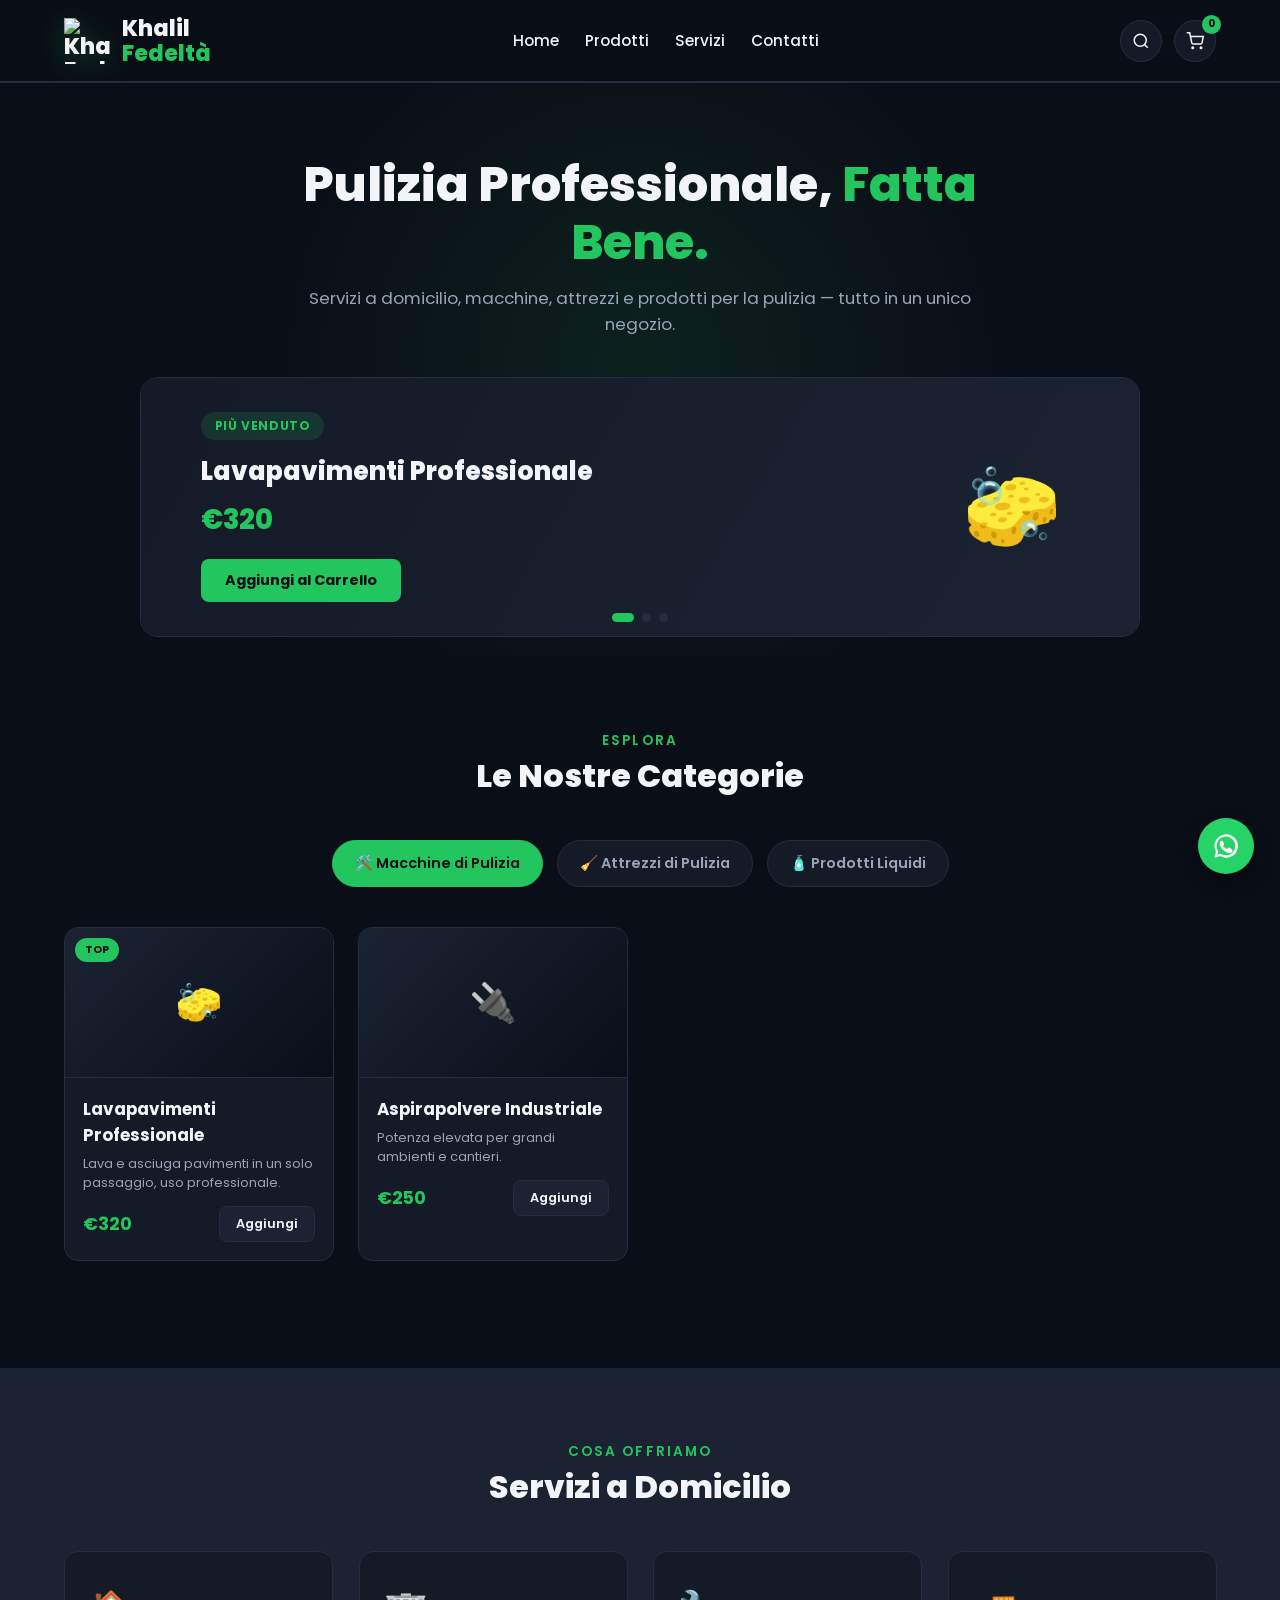
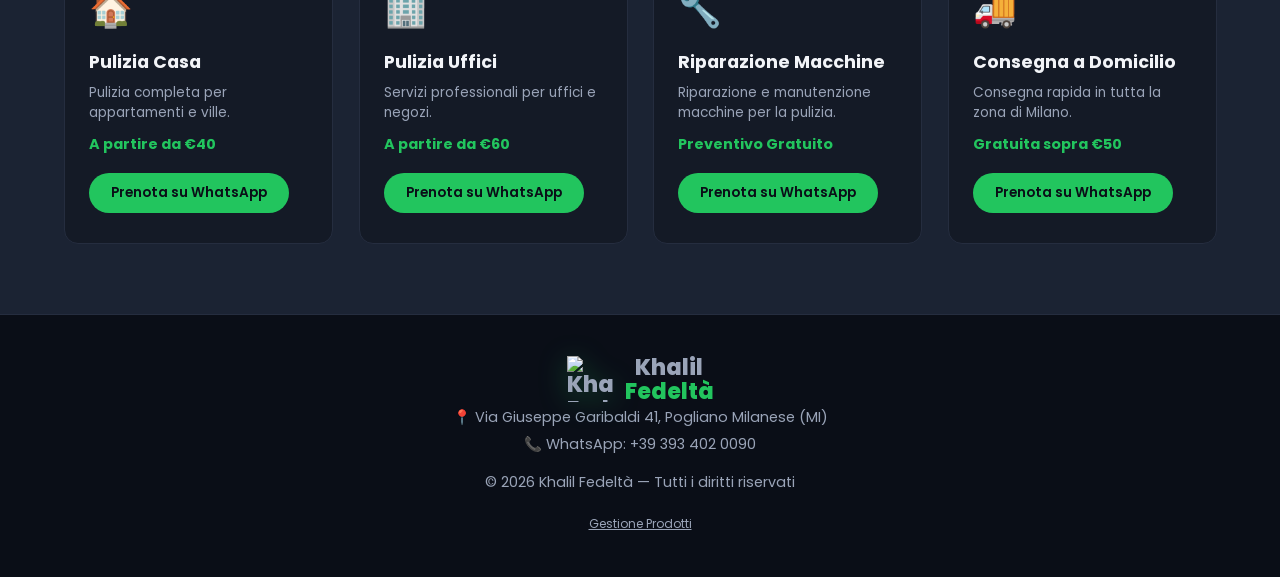
==== commit 73f792ef: "Update index.html" ====
--- a/index.html
+++ b/index.html
@@ -3,6 +3,7 @@
 <head>
 <meta charset="UTF-8">
 <title>Khalil Fedeltà — Pulizia, Macchine e Prodotti Professionali</title>
+<link rel="icon" type="image/png" href="/logo.png">
 <meta name="viewport" content="width=device-width, initial-scale=1.0">
 <link rel="preconnect" href="https://fonts.googleapis.com">
 <link href="https://fonts.googleapis.com/css2?family=Poppins:wght@400;500;600;700;800&display=swap" rel="stylesheet">
@@ -20,7 +21,7 @@
 
 <header>
   <div class="logo">
-    <img src="/logo.svg" class="logo-badge" alt="Khalil Fedeltà">
+    <img src="/logo.png" class="logo-badge" alt="Khalil Fedeltà">
     <div>Khalil<span class="fedelta">Fedeltà</span></div>
   </div>
   <nav id="mainNav">
@@ -96,7 +97,7 @@
 
 <footer id="contatti">
   <div class="logo" style="justify-content:center;">
-    <img src="/logo.svg" class="logo-badge" alt="Khalil Fedeltà">
+    <img src="/logo.png" class="logo-badge" alt="Khalil Fedeltà">
     <div>Khalil<span class="fedelta">Fedeltà</span></div>
   </div>
   <p>📍 Via Giuseppe Garibaldi 41, Pogliano Milanese (MI)</p>
--- a/style.css
+++ b/style.css
@@ -310,6 +310,7 @@
 .prod-body{padding:18px;}
 .prod-body h3{font-size:1.05rem;margin-bottom:6px;}
 .prod-body .desc{color:var(--muted);font-size:.8rem;margin-bottom:14px;line-height:1.5;}
+.low-stock{color:var(--gold);font-size:.78rem;font-weight:600;margin:-8px 0 10px;}
 .prod-row{display:flex;align-items:center;justify-content:space-between;}
 .prod-price{color:var(--green);font-weight:700;font-size:1.1rem;}
 .add-btn{
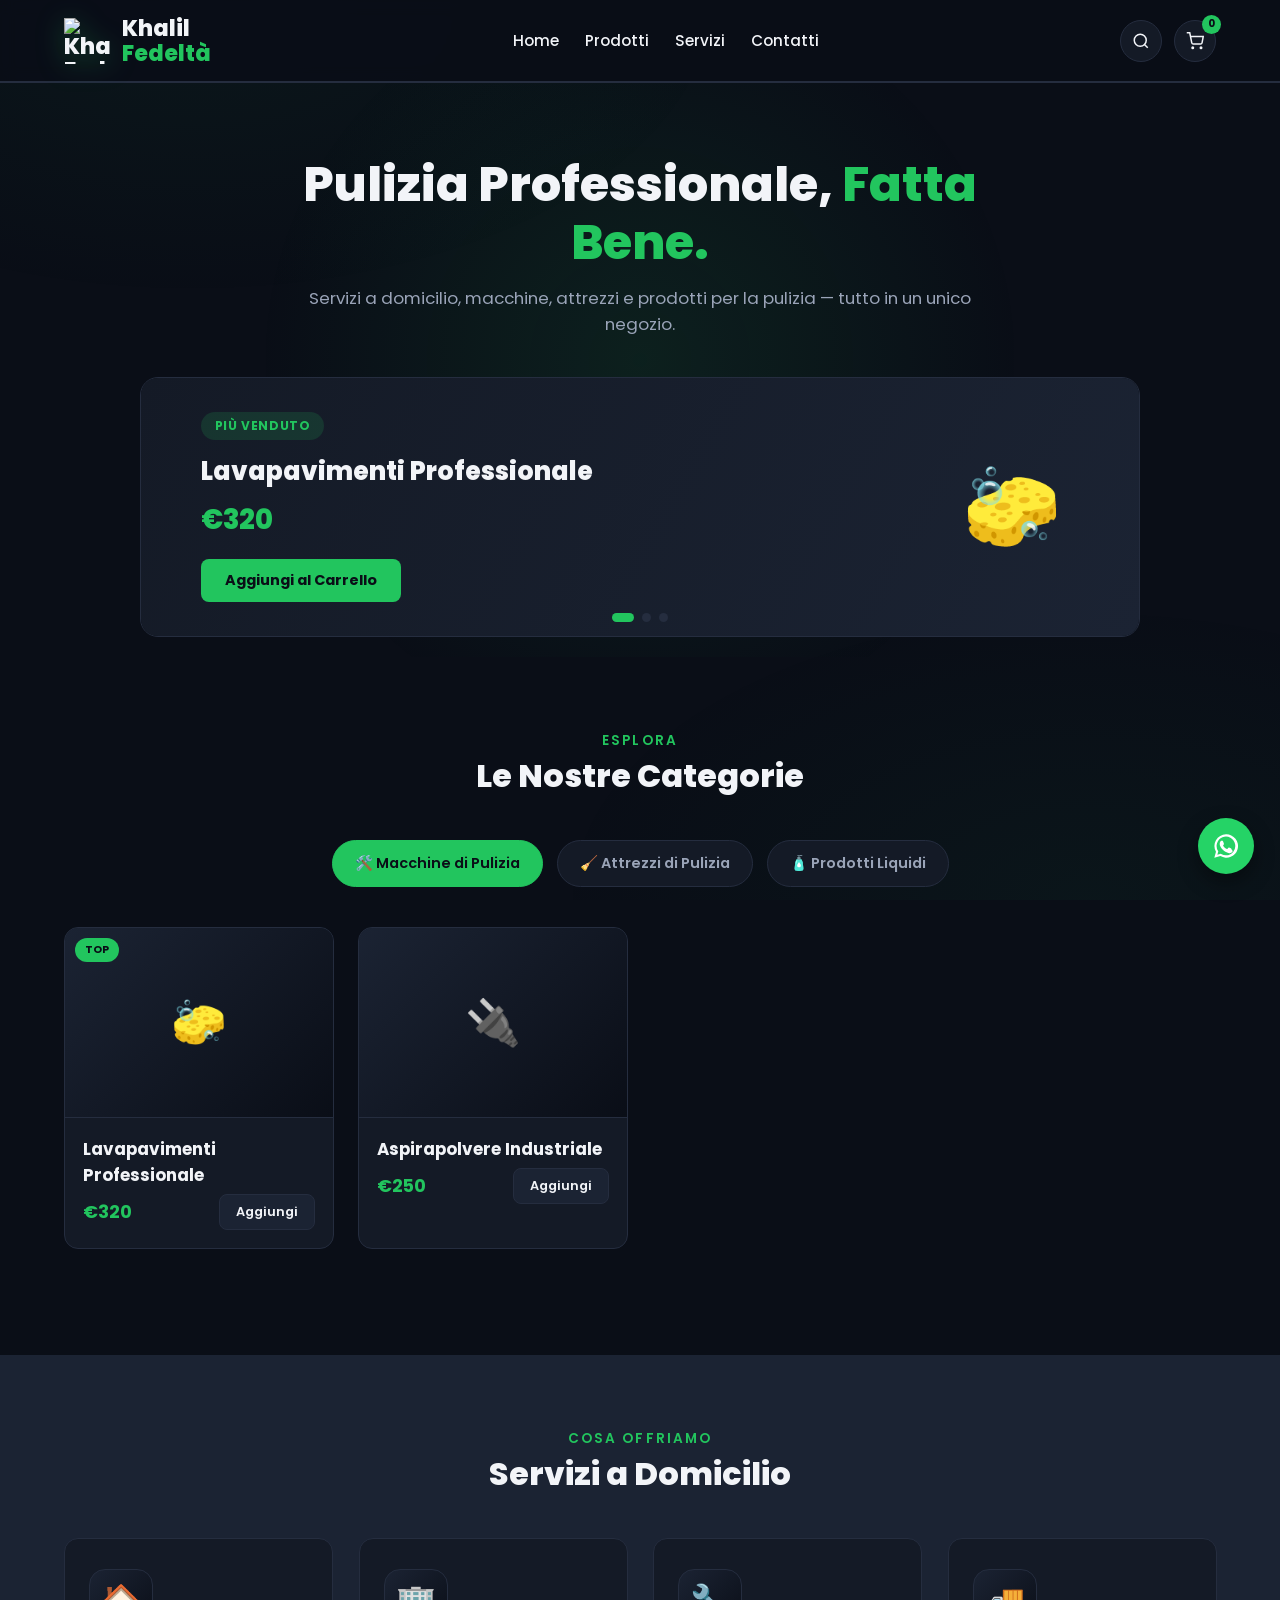
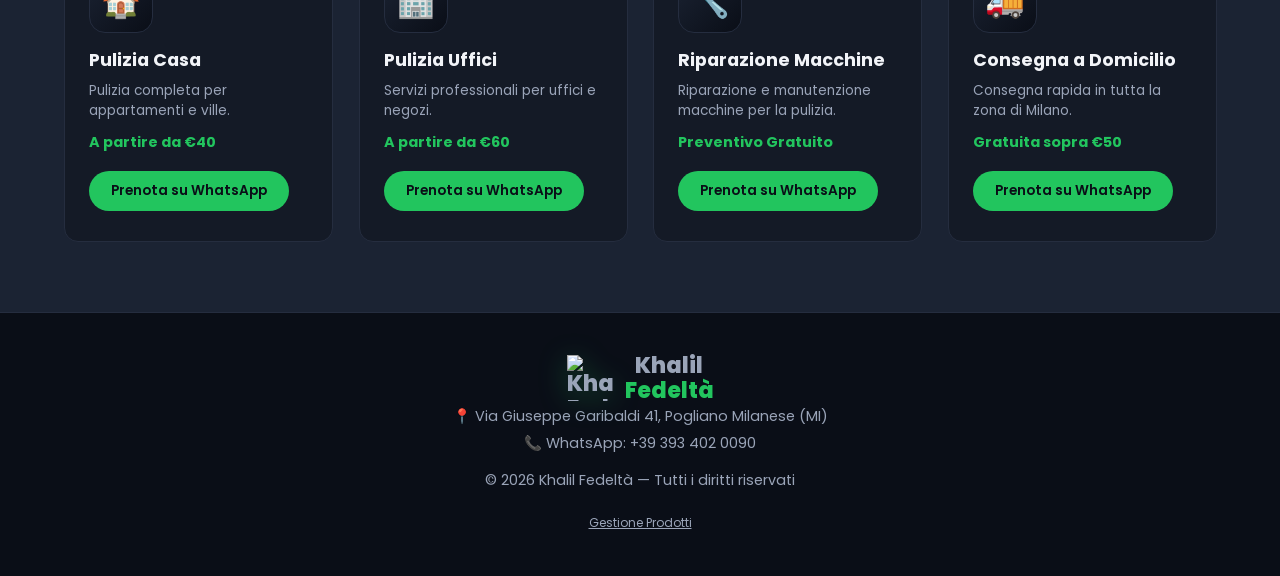
==== commit 5c6ad366: "Update index.html" ====
--- a/index.html
+++ b/index.html
@@ -100,8 +100,10 @@
     <img src="/logo.png" class="logo-badge" alt="Khalil Fedeltà">
     <div>Khalil<span class="fedelta">Fedeltà</span></div>
   </div>
-  <p>📍 Via Giuseppe Garibaldi 41, Pogliano Milanese (MI)</p>
-  <p>📞 WhatsApp: +39 393 402 0090</p>
+  <p id="footerAbout" class="footer-about" style="display:none;"></p>
+  <p id="footerAddress">📍 Via Giuseppe Garibaldi 41, Pogliano Milanese (MI)</p>
+  <p id="footerWhatsapp">📞 WhatsApp: +39 393 402 0090</p>
+  <div class="footer-social" id="footerSocial"></div>
   <p style="margin-top:10px;">© 2026 Khalil Fedeltà — Tutti i diritti riservati</p>
   <p style="margin-top:14px;"><a href="/admin.html" style="color:var(--muted);font-size:.75rem;text-decoration:underline;">Gestione Prodotti</a></p>
 </footer>
@@ -137,6 +139,10 @@
     <span class="mini-badge" id="detailBadge" style="display:none;"></span>
     <h3 id="detailName"></h3>
     <p class="detail-desc" id="detailDesc"></p>
+    <div class="field" id="detailVariantField" style="display:none;margin-bottom:16px;">
+      <label>Scegli un'opzione</label>
+      <select id="detailVariantSelect"></select>
+    </div>
     <div class="detail-price-row">
       <span class="detail-price" id="detailPrice"></span>
       <button class="add-btn ripple-btn" id="detailAddBtn">Aggiungi</button>
--- a/style.css
+++ b/style.css
@@ -14,6 +14,20 @@
   background:var(--bg);
   color:var(--text);
   font-family:'Poppins',sans-serif;
+  position:relative;
+}
+body::before{
+  content:'';
+  position:fixed;inset:0;z-index:-1;
+  background:
+    radial-gradient(ellipse 900px 500px at 15% 0%, rgba(34,197,94,.05), transparent 60%),
+    radial-gradient(ellipse 900px 500px at 85% 100%, rgba(34,197,94,.045), transparent 60%);
+  background-size:100% 100%;
+  animation:ambientDrift 22s ease-in-out infinite;
+}
+@keyframes ambientDrift{
+  0%,100%{opacity:.7;}
+  50%{opacity:1;}
 }
 a{color:inherit;text-decoration:none;}
 ul{list-style:none;}
@@ -188,6 +202,11 @@
   display:flex;align-items:center;gap:10px;
   background:var(--surface);border:1px solid var(--line);border-radius:10px;
   padding:14px 18px;max-width:600px;margin:0 auto 20px;
+  transition:border-color .2s, box-shadow .2s;
+}
+.search-panel .search-box:focus-within{
+  border-color:rgba(34,197,94,.5);
+  box-shadow:0 0 0 3px rgba(34,197,94,.12);
 }
 .search-panel input{flex:1;background:none;border:none;outline:none;color:var(--text);font-size:1rem;}
 .search-panel input::placeholder{color:var(--muted);}
@@ -279,8 +298,8 @@
 .prod-card{background:var(--surface);border:1px solid var(--line);border-radius:14px;overflow:hidden;transition:.3s;position:relative;cursor:pointer;}
 .prod-card:hover{transform:translateY(-6px);border-color:var(--green);}
 .prod-img{
-  height:150px;background:linear-gradient(135deg,var(--surface2),var(--bg));
-  display:flex;align-items:center;justify-content:center;font-size:2.4rem;
+  height:190px;background:linear-gradient(135deg,var(--surface2),var(--bg));
+  display:flex;align-items:center;justify-content:center;font-size:2.8rem;
   border-bottom:1px solid var(--line);position:relative;overflow:hidden;
 }
 .prod-img img{width:100%;height:100%;object-fit:cover;}
@@ -310,7 +329,19 @@
 .prod-body{padding:18px;}
 .prod-body h3{font-size:1.05rem;margin-bottom:6px;}
 .prod-body .desc{color:var(--muted);font-size:.8rem;margin-bottom:14px;line-height:1.5;}
-.low-stock{color:var(--gold);font-size:.78rem;font-weight:600;margin:-8px 0 10px;}
+.stock-pill{
+  display:inline-flex;align-items:center;gap:5px;
+  background:linear-gradient(135deg, rgba(250,204,21,.18), rgba(250,204,21,.08));
+  border:1px solid rgba(250,204,21,.35);
+  color:var(--gold);font-size:.72rem;font-weight:700;letter-spacing:.02em;
+  padding:4px 10px;border-radius:20px;
+  margin:0 0 10px;
+  animation:stockPulse 2s ease-in-out infinite;
+}
+@keyframes stockPulse{
+  0%,100%{box-shadow:0 0 0 0 rgba(250,204,21,.25);}
+  50%{box-shadow:0 0 0 5px rgba(250,204,21,0);}
+}
 .prod-row{display:flex;align-items:center;justify-content:space-between;}
 .prod-price{color:var(--green);font-weight:700;font-size:1.1rem;}
 .add-btn{
@@ -334,7 +365,20 @@
 .serv-grid{display:grid;grid-template-columns:repeat(auto-fit,minmax(240px,1fr));gap:26px;max-width:1200px;margin:0 auto;}
 .serv-card{background:var(--surface);border:1px solid var(--line);border-radius:14px;padding:30px 24px;transition:.3s;}
 .serv-card:hover{border-color:var(--green);transform:translateY(-6px);}
-.serv-card .icon{font-size:2.2rem;margin-bottom:14px;display:block;}
+.serv-card .icon{
+  font-size:2rem;margin-bottom:14px;
+  width:64px;height:64px;border-radius:16px;
+  display:flex;align-items:center;justify-content:center;
+  background:linear-gradient(135deg, var(--surface2), var(--bg));
+  border:1px solid var(--line);
+}
+.tilt-icon{
+  display:flex;align-items:center;justify-content:center;cursor:pointer;
+  transition:transform .15s ease-out, box-shadow .15s ease-out;
+  transform-style:preserve-3d;
+  will-change:transform;
+}
+.tilt-icon:hover{box-shadow:0 10px 24px -8px rgba(34,197,94,.35);}
 .serv-card h3{font-size:1.1rem;font-weight:700;margin-bottom:8px;}
 .serv-card p{color:var(--muted);font-size:.85rem;margin-bottom:10px;line-height:1.5;}
 .serv-card .price-tag{color:var(--green);font-weight:700;font-size:.9rem;margin-bottom:18px;display:block;}
@@ -408,6 +452,9 @@
   outline:2px solid var(--green);
   outline-offset:2px;
 }
+#searchInput:focus-visible, #searchInput:focus{
+  outline:none;
+}
 
 /* ---------- تأثير إضافي على الصور والكروت ---------- */
 .prod-img{transition:.3s;}
@@ -453,7 +500,7 @@
   .tabs{gap:8px;}
   .tab-btn{padding:10px 14px;font-size:.8rem;}
   .prod-grid{grid-template-columns:repeat(auto-fill,minmax(150px,1fr));gap:14px;}
-  .prod-img{height:110px;font-size:1.8rem;}
+  .prod-img{height:140px;font-size:2rem;}
   .prod-body{padding:12px;}
   .prod-body h3{font-size:.9rem;}
   .prod-body .desc{font-size:.72rem;margin-bottom:10px;}
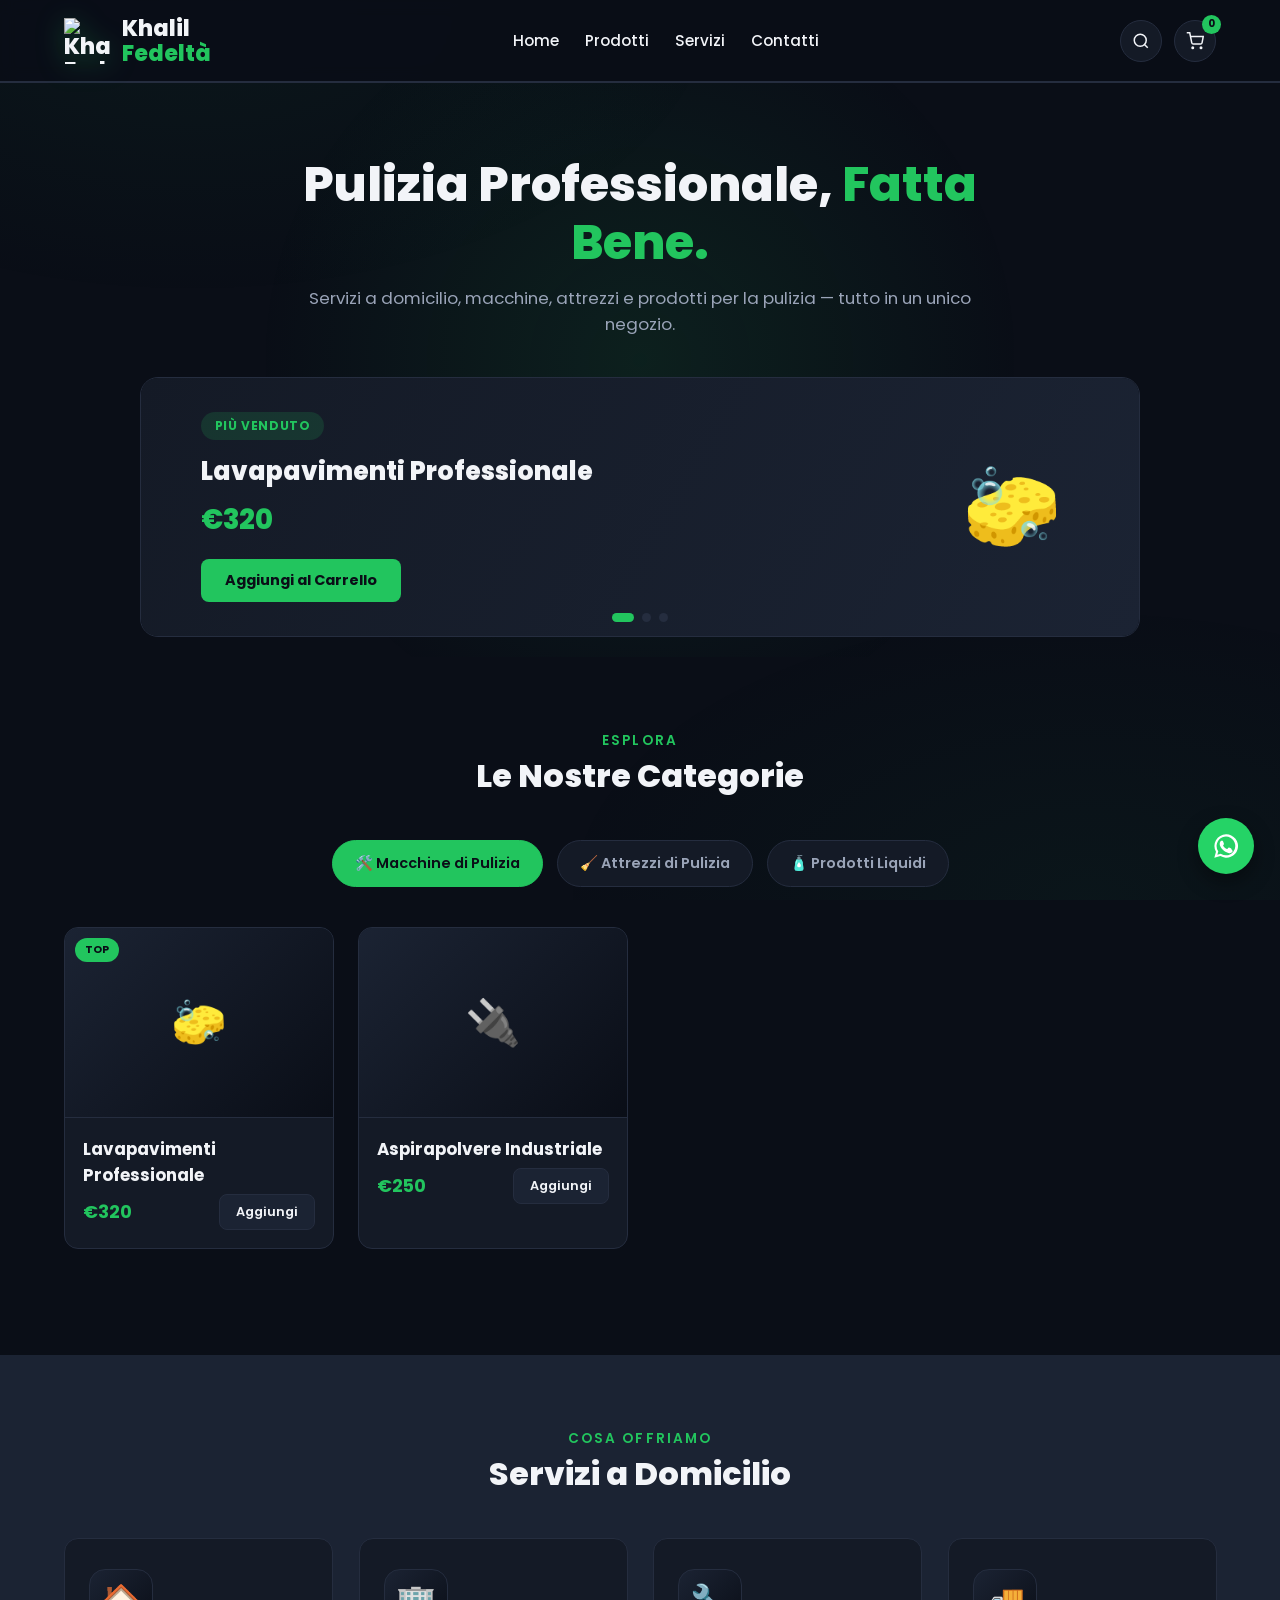
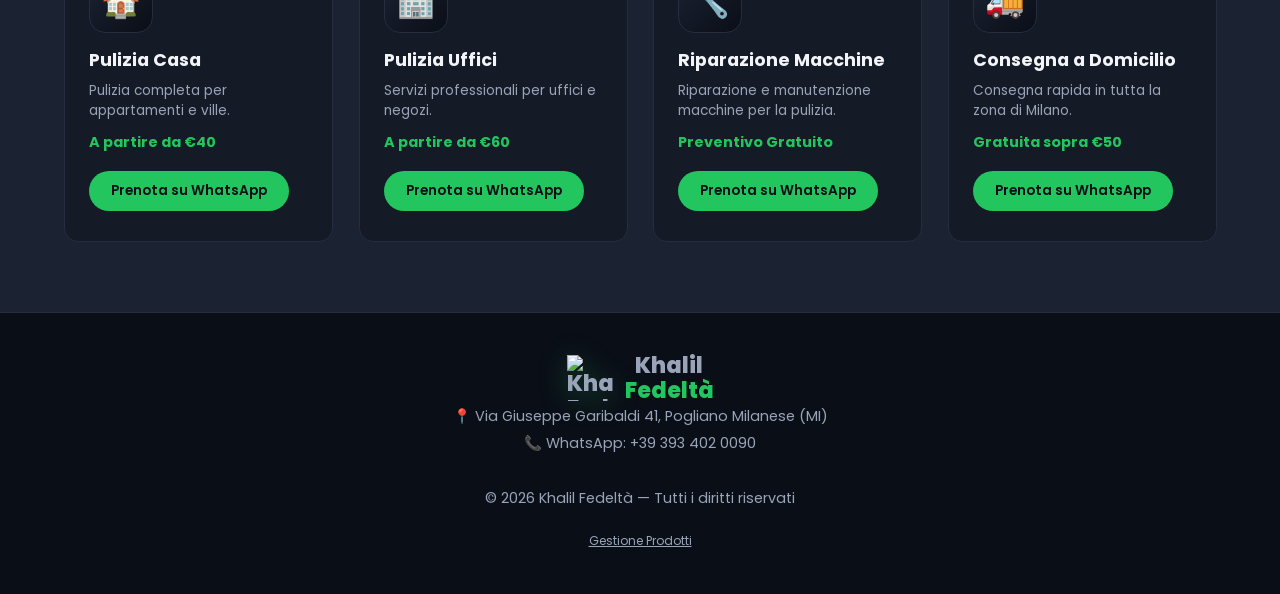
==== commit 13bd4e55: "Update index.html" ====
--- a/index.html
+++ b/index.html
@@ -140,7 +140,7 @@
     <h3 id="detailName"></h3>
     <p class="detail-desc" id="detailDesc"></p>
     <div class="field" id="detailVariantField" style="display:none;margin-bottom:16px;">
-      <label>Scegli un'opzione</label>
+      <label>🌸 Questo prodotto ha diverse opzioni — scegline una prima di aggiungere</label>
       <select id="detailVariantSelect"></select>
     </div>
     <div class="detail-price-row">
--- a/style.css
+++ b/style.css
@@ -142,6 +142,12 @@
 .detail-body h3{font-size:1.4rem;margin:12px 0 10px;}
 .detail-desc{color:var(--muted);font-size:.95rem;line-height:1.7;margin-bottom:20px;}
 .detail-price-row{display:flex;align-items:center;justify-content:space-between;}
+#detailVariantField label{display:block;font-size:.8rem;color:var(--muted);margin-bottom:6px;}
+#detailVariantSelect{
+  width:100%;background:var(--surface2);border:1px solid var(--line);color:var(--text);
+  padding:11px 14px;border-radius:8px;font-family:inherit;font-size:.9rem;outline:none;
+}
+#detailVariantSelect:focus{border-color:var(--green);}
 .detail-price{color:var(--green);font-weight:800;font-size:1.5rem;}
 
 .header-icons{display:flex;align-items:center;gap:12px;}
@@ -389,6 +395,15 @@
 .prenota-btn:hover{background:var(--green-dark);transform:scale(1.05);}
 
 footer{border-top:1px solid var(--line);padding:40px 5%;text-align:center;color:var(--muted);font-size:.9rem;line-height:1.9;}
+.footer-about{max-width:520px;margin:0 auto 12px;font-size:.85rem;line-height:1.7;}
+.footer-social{display:flex;justify-content:center;gap:14px;margin:14px 0;}
+.footer-social a{
+  width:38px;height:38px;border-radius:50%;
+  background:var(--surface);border:1px solid var(--line);
+  display:flex;align-items:center;justify-content:center;
+  color:var(--text);font-size:1rem;transition:.2s;
+}
+.footer-social a:hover{border-color:var(--green);color:var(--green);transform:translateY(-2px);}
 
 /* ---------- WhatsApp float ---------- */
 .whatsapp-fab{
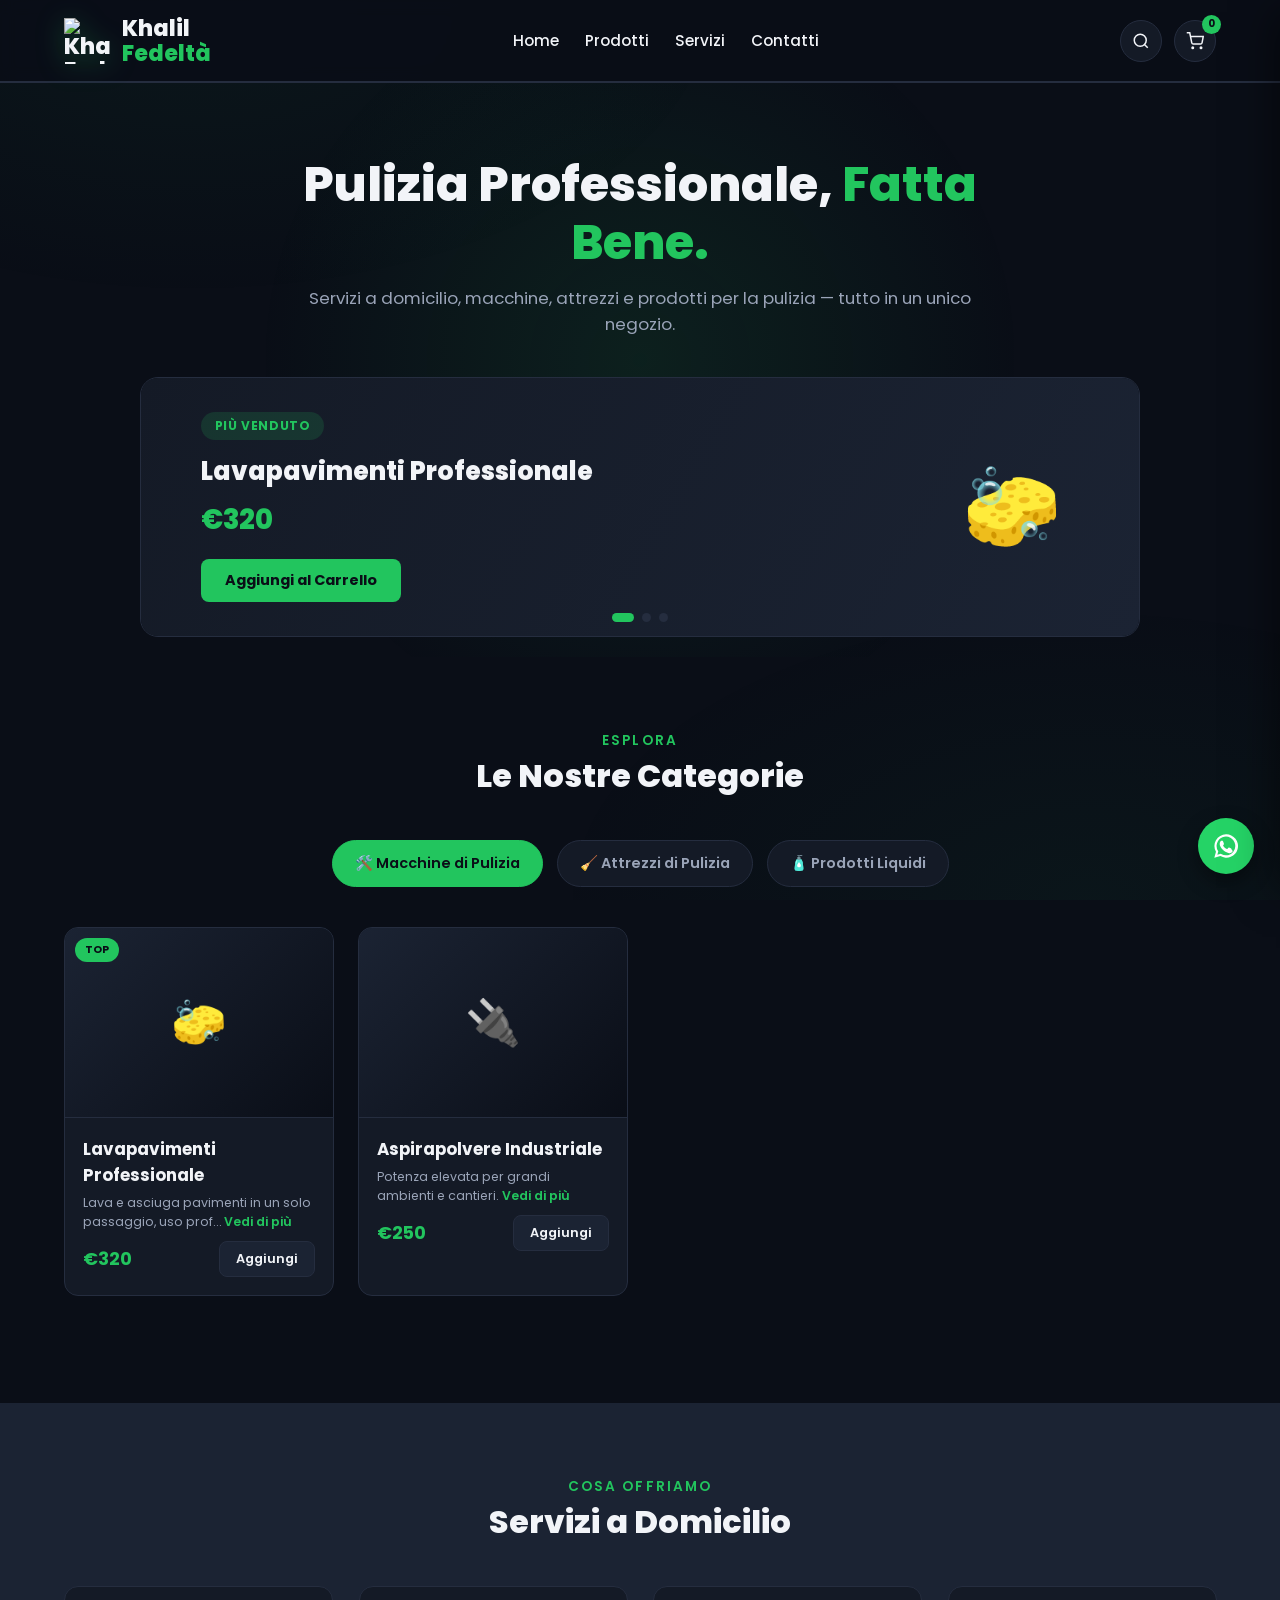
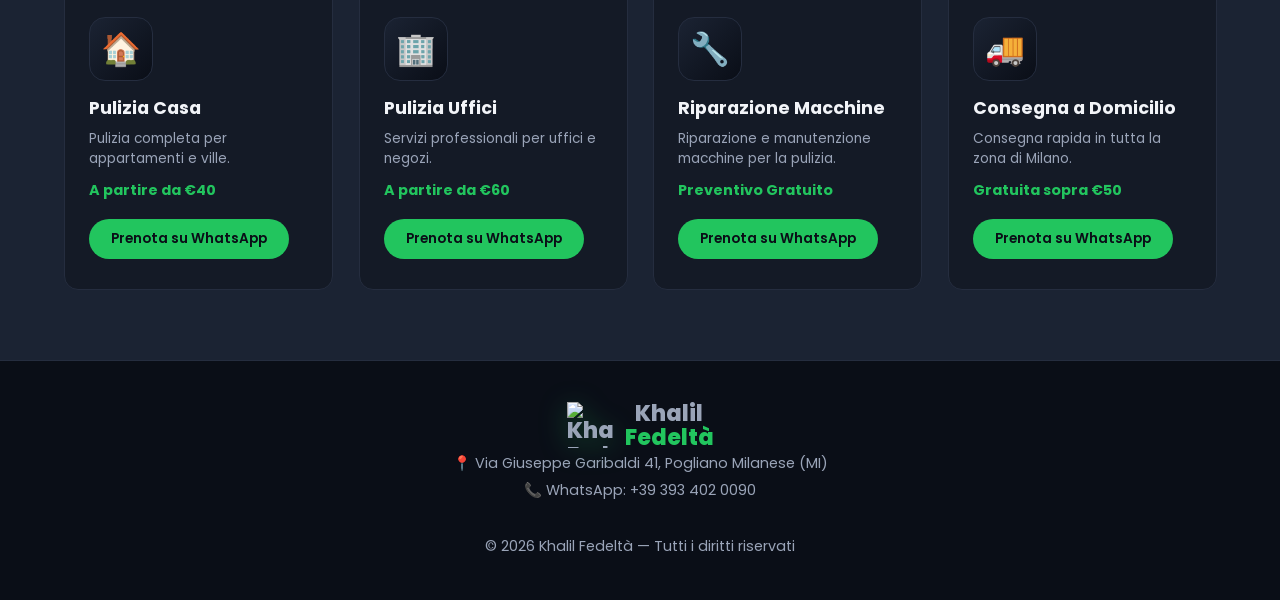
==== commit a92e9c9e: "Update index.html" ====
--- a/index.html
+++ b/index.html
@@ -105,7 +105,6 @@
   <p id="footerWhatsapp">📞 WhatsApp: +39 393 402 0090</p>
   <div class="footer-social" id="footerSocial"></div>
   <p style="margin-top:10px;">© 2026 Khalil Fedeltà — Tutti i diritti riservati</p>
-  <p style="margin-top:14px;"><a href="/admin.html" style="color:var(--muted);font-size:.75rem;text-decoration:underline;">Gestione Prodotti</a></p>
 </footer>
 
 <a class="whatsapp-fab" id="whatsappFab" href="#" title="WhatsApp" target="_blank" rel="noopener">
@@ -122,6 +121,7 @@
   <div class="cart-foot">
     <div class="cart-row"><span>Subtotale</span><span id="cartSubtotal">€0</span></div>
     <div class="cart-total"><span>Totale</span><span id="cartTotal">€0</span></div>
+    <p class="iva-note">Tutti i prezzi sono IVA inclusa</p>
     <button class="checkout-btn ripple-btn" id="checkoutBtn">Conferma Ordine su WhatsApp</button>
   </div>
 </div>
@@ -147,6 +147,7 @@
       <span class="detail-price" id="detailPrice"></span>
       <button class="add-btn ripple-btn" id="detailAddBtn">Aggiungi</button>
     </div>
+    <p class="iva-note">IVA inclusa</p>
   </div>
 </div>
 
--- a/style.css
+++ b/style.css
@@ -126,7 +126,8 @@
   display:flex;align-items:center;justify-content:center;overflow:hidden;
   border-radius:16px 16px 0 0;flex-shrink:0;
 }
-.detail-img{width:100%;height:100%;display:flex;align-items:center;justify-content:center;font-size:5rem;}
+.detail-img{width:100%;height:100%;display:flex;align-items:center;justify-content:center;font-size:5rem;transition:opacity .18s ease;}
+.detail-img.fading{opacity:0;}
 .detail-img img{width:100%;height:100%;object-fit:cover;}
 .detail-arrow{
   position:absolute;top:50%;transform:translateY(-50%);
@@ -335,6 +336,11 @@
 .prod-body{padding:18px;}
 .prod-body h3{font-size:1.05rem;margin-bottom:6px;}
 .prod-body .desc{color:var(--muted);font-size:.8rem;margin-bottom:14px;line-height:1.5;}
+.desc-preview{color:var(--muted);font-size:.78rem;line-height:1.5;margin:0 0 10px;}
+.desc-preview .read-more{color:var(--green);font-weight:600;white-space:nowrap;}
+.variant-hint{
+  display:block;color:var(--gold);font-size:.72rem;font-weight:600;margin:0 0 8px;
+}
 .stock-pill{
   display:inline-flex;align-items:center;gap:5px;
   background:linear-gradient(135deg, rgba(250,204,21,.18), rgba(250,204,21,.08));
@@ -379,7 +385,7 @@
   border:1px solid var(--line);
 }
 .tilt-icon{
-  display:flex;align-items:center;justify-content:center;cursor:pointer;
+  cursor:pointer;
   transition:transform .15s ease-out, box-shadow .15s ease-out;
   transform-style:preserve-3d;
   will-change:transform;
@@ -427,27 +433,50 @@
   background:var(--surface);border-left:1px solid var(--line);z-index:99;
   transform:translateX(100%);transition:.35s cubic-bezier(.4,0,.2,1);
   display:flex;flex-direction:column;
+  box-shadow:-16px 0 40px -12px rgba(0,0,0,.5);
 }
 .cart-panel.open{transform:translateX(0);}
-.cart-head{padding:22px;border-bottom:1px solid var(--line);display:flex;justify-content:space-between;align-items:center;}
-.cart-head h3{font-size:1.25rem;font-weight:700;}
-.cart-head button{background:none;border:none;color:var(--muted);font-size:1.4rem;cursor:pointer;}
-.cart-items{flex:1;overflow-y:auto;padding:8px 22px;}
-.cart-item{display:flex;justify-content:space-between;align-items:center;padding:16px 0;border-bottom:1px solid var(--line);gap:10px;}
+.cart-head{
+  padding:22px;border-bottom:1px solid var(--line);display:flex;justify-content:space-between;align-items:center;
+  background:linear-gradient(135deg, var(--surface2), var(--surface));
+}
+.cart-head h3{font-size:1.25rem;font-weight:700;display:flex;align-items:center;gap:8px;}
+.cart-head h3::before{content:'🧾';font-size:1.1rem;}
+.cart-head button{background:none;border:none;color:var(--muted);font-size:1.4rem;cursor:pointer;transition:.2s;}
+.cart-head button:hover{color:#f87171;}
+.cart-items{flex:1;overflow-y:auto;padding:16px;}
+.cart-item{
+  display:flex;justify-content:space-between;align-items:flex-start;gap:10px;
+  padding:14px;margin-bottom:10px;
+  background:var(--surface2);border:1px solid var(--line);border-radius:10px;
+  position:relative;
+}
+.cart-item:not(:last-child)::after{
+  content:'';position:absolute;left:14px;right:14px;bottom:-6px;
+  border-bottom:1px dashed var(--line);
+}
 .cart-item .name{font-size:.9rem;font-weight:600;}
-.cart-item .sub{color:var(--muted);font-size:.75rem;margin-top:3px;}
-.qty-ctrl{display:flex;align-items:center;gap:8px;margin-top:6px;}
+.cart-item .sub{color:var(--green);font-size:.78rem;margin-top:3px;font-weight:600;}
+.qty-ctrl{display:flex;align-items:center;gap:10px;margin-top:8px;}
 .qty-ctrl button{
-  width:22px;height:22px;border-radius:4px;background:var(--surface2);border:1px solid var(--line);
-  color:var(--text);cursor:pointer;font-size:.8rem;
-}
-.cart-item .remove-btn{background:none;border:none;color:#f87171;cursor:pointer;font-size:.75rem;font-weight:600;}
-.cart-empty{color:var(--muted);text-align:center;padding:60px 0;}
-.cart-foot{border-top:1px solid var(--line);padding:22px;}
+  width:24px;height:24px;border-radius:50%;background:var(--surface);border:1px solid var(--line);
+  color:var(--text);cursor:pointer;font-size:.85rem;transition:.2s;
+  display:flex;align-items:center;justify-content:center;
+}
+.qty-ctrl button:hover{border-color:var(--green);color:var(--green);}
+.qty-ctrl span{font-weight:700;min-width:16px;text-align:center;}
+.cart-item .remove-btn{
+  background:none;border:none;color:#f87171;cursor:pointer;font-size:.72rem;font-weight:600;
+  flex-shrink:0;padding:4px 8px;border-radius:6px;transition:.2s;
+}
+.cart-item .remove-btn:hover{background:rgba(248,113,113,.12);}
+.cart-empty{color:var(--muted);text-align:center;padding:70px 20px;}
+.cart-empty::before{content:'🛒';display:block;font-size:2.6rem;margin-bottom:14px;opacity:.6;}
+.cart-foot{border-top:1px solid var(--line);padding:22px;background:var(--surface2);}
 .cart-row{display:flex;justify-content:space-between;margin-bottom:8px;color:var(--muted);font-size:.9rem;}
-.cart-total{display:flex;justify-content:space-between;margin-bottom:16px;font-weight:700;font-size:1.2rem;padding-top:10px;border-top:1px dashed var(--line);}
+.cart-total{display:flex;justify-content:space-between;margin-bottom:16px;font-weight:800;font-size:1.3rem;padding-top:12px;border-top:1px dashed var(--line);color:var(--green);}
 .checkout-btn{width:100%;background:#25D366;border:none;color:#fff;padding:14px;border-radius:8px;font-weight:700;font-size:.9rem;cursor:pointer;transition:.2s;}
-.checkout-btn:hover{background:#1ebe5a;}
+.checkout-btn:hover{background:#1ebe5a;transform:translateY(-1px);box-shadow:0 8px 20px -6px rgba(37,211,102,.4);}
 
 /* ---------- Ripple effect (تأثير الموجة عند الضغط) ---------- */
 .ripple-btn{position:relative;overflow:hidden;}
